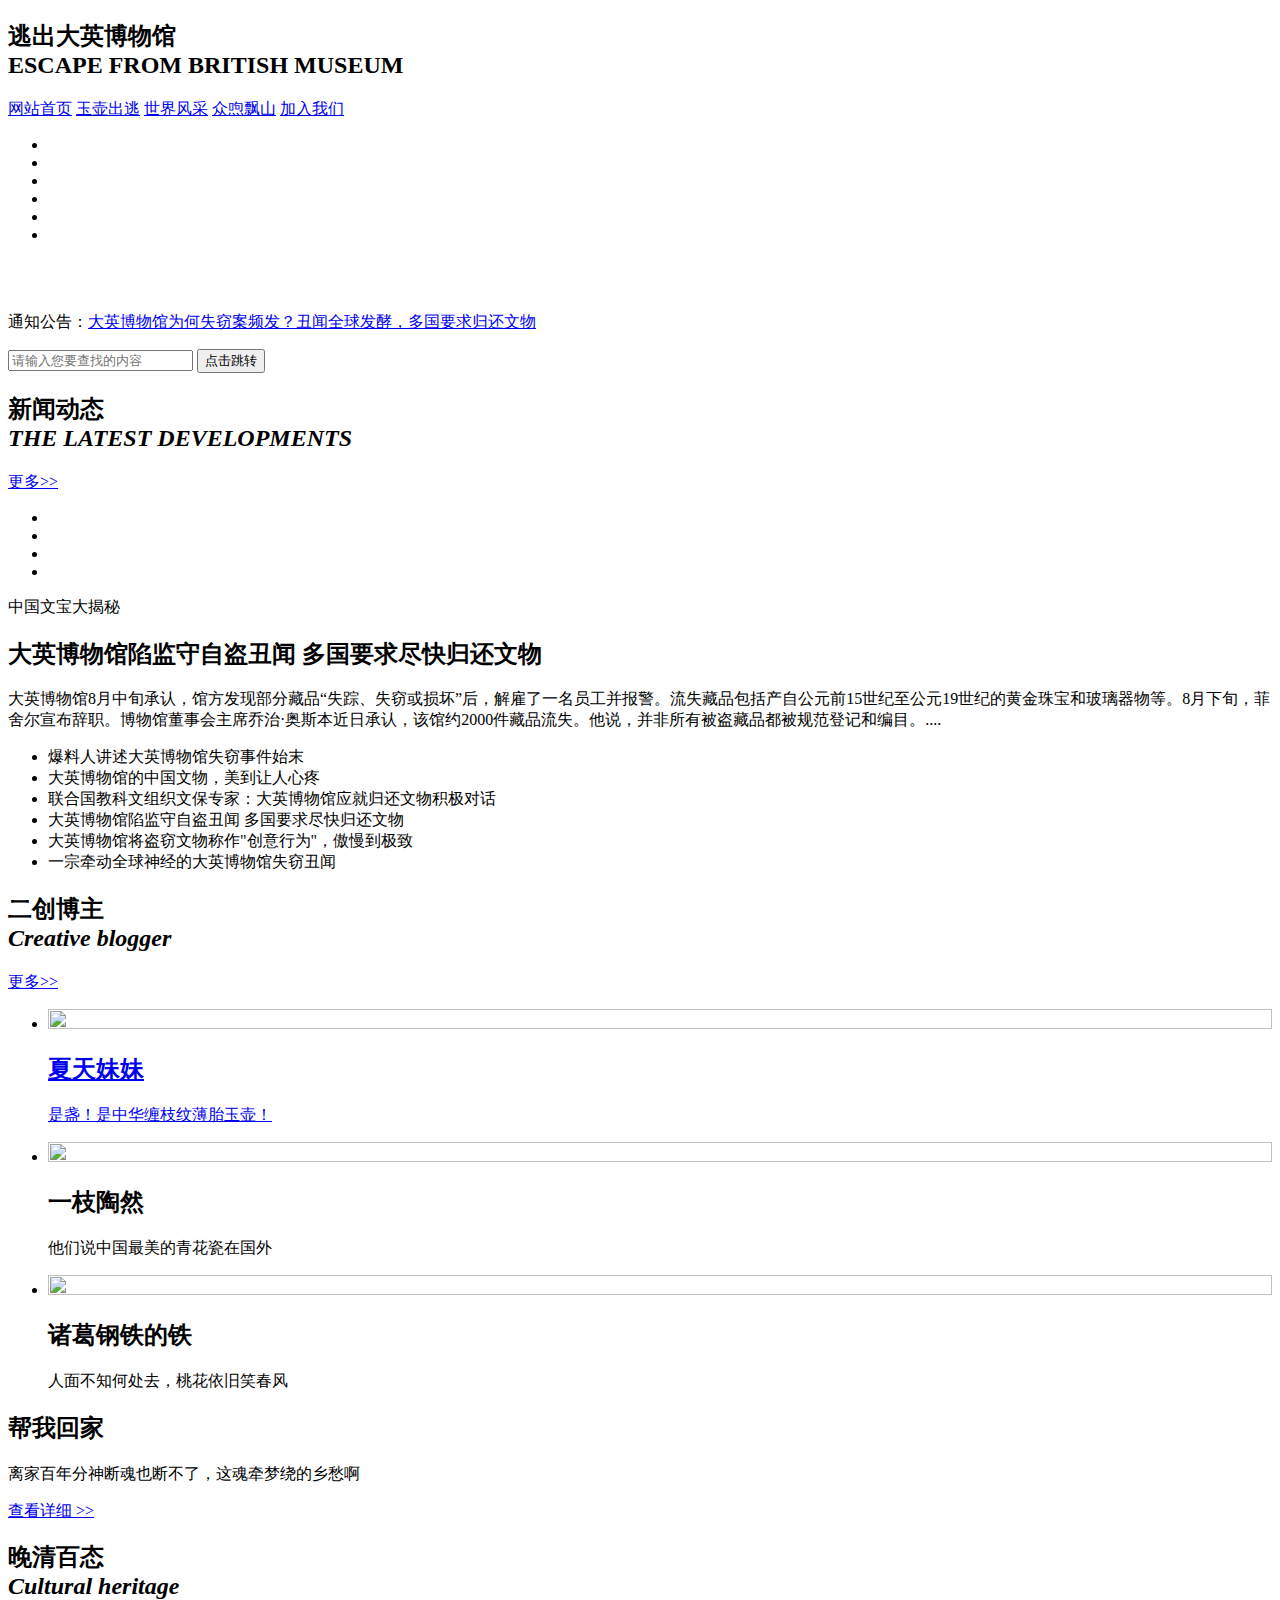
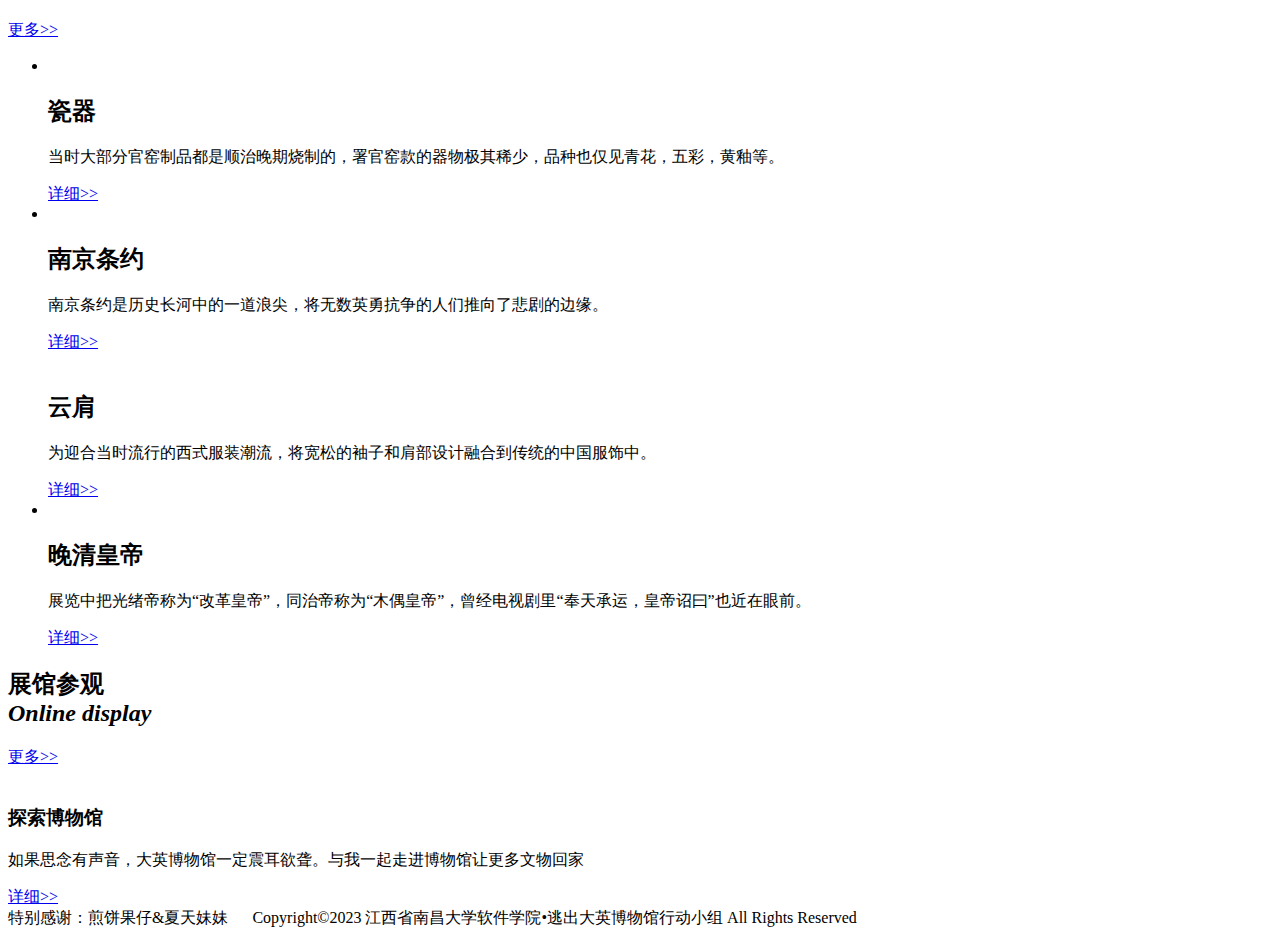
==== index.html @ 92d36a95 "Create index.html" ====
<!doctype html>
<html lang="en">
	<head>
		<meta charset="UTF-8">
		<meta name="viewport"
			content="width=device-width, user-scalable=no, initial-scale=1.0, maximum-scale=1.0, minimum-scale=1.0">
		<meta http-equiv="X-UA-Compatible" content="ie=edge">
		<title>逃出大英博物馆</title>
		<link rel="stylesheet" href="css/public.css" type="text/css">
		<link rel="stylesheet" href="css/index-style.css" type="text/css">
		<script src="js/jquery.3.2.1.js" type="text/javascript"></script>
		<script src="js/index.js" type="text/javascript"></script>
	</head>
	<body>
		<!--header-->
		<div class="header">
			<div class="center clear">
				<h2>逃出大英博物馆<br><span>ESCAPE FROM BRITISH MUSEUM</span></h2>
				<div class="headerNav" style="background">
					<a href="index.html"class="cur" >网站首页</a>
					<a href="pot-vedio.html">玉壶出逃</a>
					<a href="world.html">世界风采</a>
					<a href="joint.html">众喣飘山</a>
					<a href="joinus-login.html">加入我们</a>
				</div>
			</div>
		</div>
		<!--banner-->
		<div id="banner" >
			<ul id="ul" class="clear" style="left: -100%;">
				<li><img src="images/1.index/banner-1.jpg" alt="" /></li>				
				<li><img src="images/1.index/banner-1.jpg" alt="" /></li>
				<li><img src="images/1.index/banner-2.jpg" alt="" /></li>
				<li><img src="images/1.index/banner-3.jpg" alt="" /></li>
				<li><img src="images/1.index/banner-4.jpg" alt="" /></li>
				<li><img src="images/1.index/banner-1.jpg" alt="" /></li>
			</ul>
			<div class="pageN" id="pageN"></div>
			<div class="leftBtn" id="prev">&#xe67d;</div>
			<div class="rightBtn" id="next">&#xe63d;</div>
		</div>
		<!--通知公告-->
		<div class="notice">
			<div class="center clear">
				<p><span>通知公告：</span><a
						href="https://www.thepaper.cn/newsDetail_forward_24478766"
						target="_blank">大英博物馆为何失窃案频发？丑闻全球发酵，多国要求归还文物</a>
				</p>
				<div class="search clear">
					<form id="form1" name="form1" method="get" action="https://www.baidu.com/s" target="_blank" />
					<input class="input1" type="text" placeholder="请输入您要查找的内容">
					<input class="input2" type="submit" name="button" id="button" value="点击跳转" />
					</form>
				</div>
			</div>
		</div>
		<!--main-->
		<div class="main clear">
			<div class="news center">
				<div class="title clear">
					<h2><span>新闻</span>动态<br><em>THE LATEST DEVELOPMENTS</em></h2>
					<a href="https://cn.bing.com/videos/search?q=%e5%a4%a7%e8%8b%b1%e5%8d%9a%e7%89%a9%e9%a6%86%e5%a4%b1%e7%aa%83&qpvt=%e5%a4%a7%e8%8b%b1%e5%8d%9a%e7%89%a9%e9%a6%86%e5%a4%b1%e7%aa%83&FORM=VDRE">更多>></a>
				</div>
				<div class="news-lunbo clear">
					<div class="box">
						<ul>
							<li class="curr"><img src="images/1.index/news1.jpg" alt=""></li>
							<li><img src="images/1.index/news2.jpg" alt=""></li>
							<li><img src="images/1.index/news3.jpg" alt=""></li>
							<li><img src="images/1.index/news4.jpg" alt=""></li>
						</ul>
						
						<div class="pageN c">
							<span>中国文宝大揭秘</span>
							<p class="clear">
								<a class="cur"></a>
								<a></a>
								<a></a>
								<a></a>
							</p>
						</div>

					</div>
					<!--news详情-->
					<div class="newsDetail">
						<div class="newsDetail-top">
							<h2>大英博物馆陷监守自盗丑闻 多国要求尽快归还文物 </h2>
							<p>大英博物馆8月中旬承认，馆方发现部分藏品“失踪、失窃或损坏”后，解雇了一名员工并报警。流失藏品包括产自公元前15世纪至公元19世纪的黄金珠宝和玻璃器物等。8月下旬，菲舍尔宣布辞职。博物馆董事会主席乔治·奥斯本近日承认，该馆约2000件藏品流失。他说，并非所有被盗藏品都被规范登记和编目。....
							</p>
						</div>
						<ul>
							<li><a>爆料人讲述大英博物馆失窃事件始末</a></li>
							<li><a>大英博物馆的中国文物，美到让人心疼</a></li>
							<li><a>联合国教科文组织文保专家：大英博物馆应就归还文物积极对话</a></li>
							<li><a>大英博物馆陷监守自盗丑闻 多国要求尽快归还文物</a></li>
							<li><a>大英博物馆将盗窃文物称作"创意行为"，傲慢到极致</a></li>
							<li><a>一宗牵动全球神经的大英博物馆失窃丑闻 </a></li>
						</ul>
					</div>
				</div>
			</div>
			<!--二创博主-->
			<div class="blogger clear">
				<div class="title clear">
					<h2><span>二创</span>博主 <br><em>Creative blogger</em></h2>
					<a href="pot-vedio.html">更多>></a>
				</div>
				<ul class="clear">
					<li>
						<a href="pot-vedio.html">
							<div class="p-img">
								<img src="images\1.index\celebrity1.jpg" alt="" width="100%" height="100%">
							</div>
							<h2>夏天妹妹</h2>
							<p>是盏！是中华缠枝纹薄胎玉壶！</p>
						</a>
					</li>
					<li>
						<div class="p-img">
							<img src="images\1.index\celebrity2.jpg" alt="" width="100%" height="100%">
						</div>
						<h2>一枝陶然</h2>
						<p>他们说中国最美的青花瓷在国外</p>
					</li>
					<li>
						<div class="p-img">
							<img src="images\1.index\celebrity3.jpg" alt="" width="100%" height="100%">
						</div>
						<h2>诸葛钢铁的铁</h2>
						<p>人面不知何处去，桃花依旧笑春风</p>
					</li>
					

				</ul>
			</div>
			<!--帮我回家-->
			<div class="gohome clear">
				<div class="box">
					<h2>帮我<span>回家</span></h2>
					<p>离家百年分神断魂也断不了，这魂牵梦绕的乡愁啊</p>
					<a href="joint.html">查看详细 >></a>
				</div>
				<div class="lineL"></div>
				<div class="lineR"></div>
			</div>
			<!--晚清百态-->
			<div class="qing-dynasty clear">
				<div class="title clear">
					<h2><span>晚清</span>百态<br><em>Cultural heritage</em></h2>
					<a href="world.html">更多>></a>
				</div>
				<ul>
					<li>
						<div class="img1 img">
							<img src="images/1.index/explorer-1.jpg" alt="" >
							<div class="shade">
								<h2>瓷器</h2>
								<p>当时大部分官窑制品都是顺治晚期烧制的，署官窑款的器物极其稀少，品种也仅见青花，五彩，黄釉等。</p>
								<a href="https://www.britishmuseum.org/exhibitions/chinas-hidden-century"
									target="_blank">详细>></a>
							</div>
						</div>
					</li>
					<li>
						<div class="img2 img">
							<img src="images/1.index/explorer-2.jpg" alt="">
							<div class="shade">
								<h2>南京条约</h2>
								<p>南京条约是历史长河中的一道浪尖，将无数英勇抗争的人们推向了悲剧的边缘。</p>
								<a href="https://www.britishmuseum.org/exhibitions/chinas-hidden-century"
									target="_blank">详细>></a>
							</div>
						</div>
						
						<div class="img2 img">
							<img src="images/1.index/explorer-3.jpg" alt="">
							<div class="shade">
								<h2>云肩</h2>
								<p>为迎合当时流行的西式服装潮流，将宽松的袖子和肩部设计融合到传统的中国服饰中。</p>
								<a href="https://www.britishmuseum.org/exhibitions/chinas-hidden-century"
									target="_blank">详细>></a>
							</div>
						</div>
					</li>
					<li>
						<div class="img1 img">
							<img src="images/1.index/explorer-4.jpg" alt="">
							<div class="shade">
								<h2>晚清皇帝</h2>
								<p>展览中把光绪帝称为“改革皇帝”，同治帝称为“木偶皇帝”，曾经电视剧里“奉天承运，皇帝诏曰”也近在眼前。</p>
								<a href="https://www.britishmuseum.org/exhibitions/chinas-hidden-century"
									target="_blank">详细>></a>
							</div>
						</div>
					</li>
				</ul>
			</div>
			<!--展馆参观-->
			<div class="show center">
				<div class="title clear">
					<h2><span>展馆</span>参观<br><em>Online display</em></h2>
					<a href="https://www.britishmuseum.org/">更多>></a>
				</div>
			</div>
			<div class="showCulture">
				<div class="shade">
					<div class="center clear">
						<div class="video">
							<img src="images/1.index/museum.jpg" alt="">
						</div>
						<div class="introduce">
							<h3>探索博物馆</h3>
							<p>如果思念有声音，大英博物馆一定震耳欲聋。与我一起走进博物馆让更多文物回家</p>
							<a href="https://www.britishmuseum.org/">详细>></a>
						</div>
					</div>
				</div>
			</div>
			
		</div>
		<!--footer-->
		<div class="footer">
			
			<div class="copyright">特别感谢：煎饼果仔&夏天妹妹&nbsp;&nbsp;&nbsp;&nbsp;&nbsp;&nbsp;Copyright©2023
				江西省南昌大学软件学院•逃出大英博物馆行动小组
				All Rights Reserved
			</div>
		</div>
	</body>
</html>
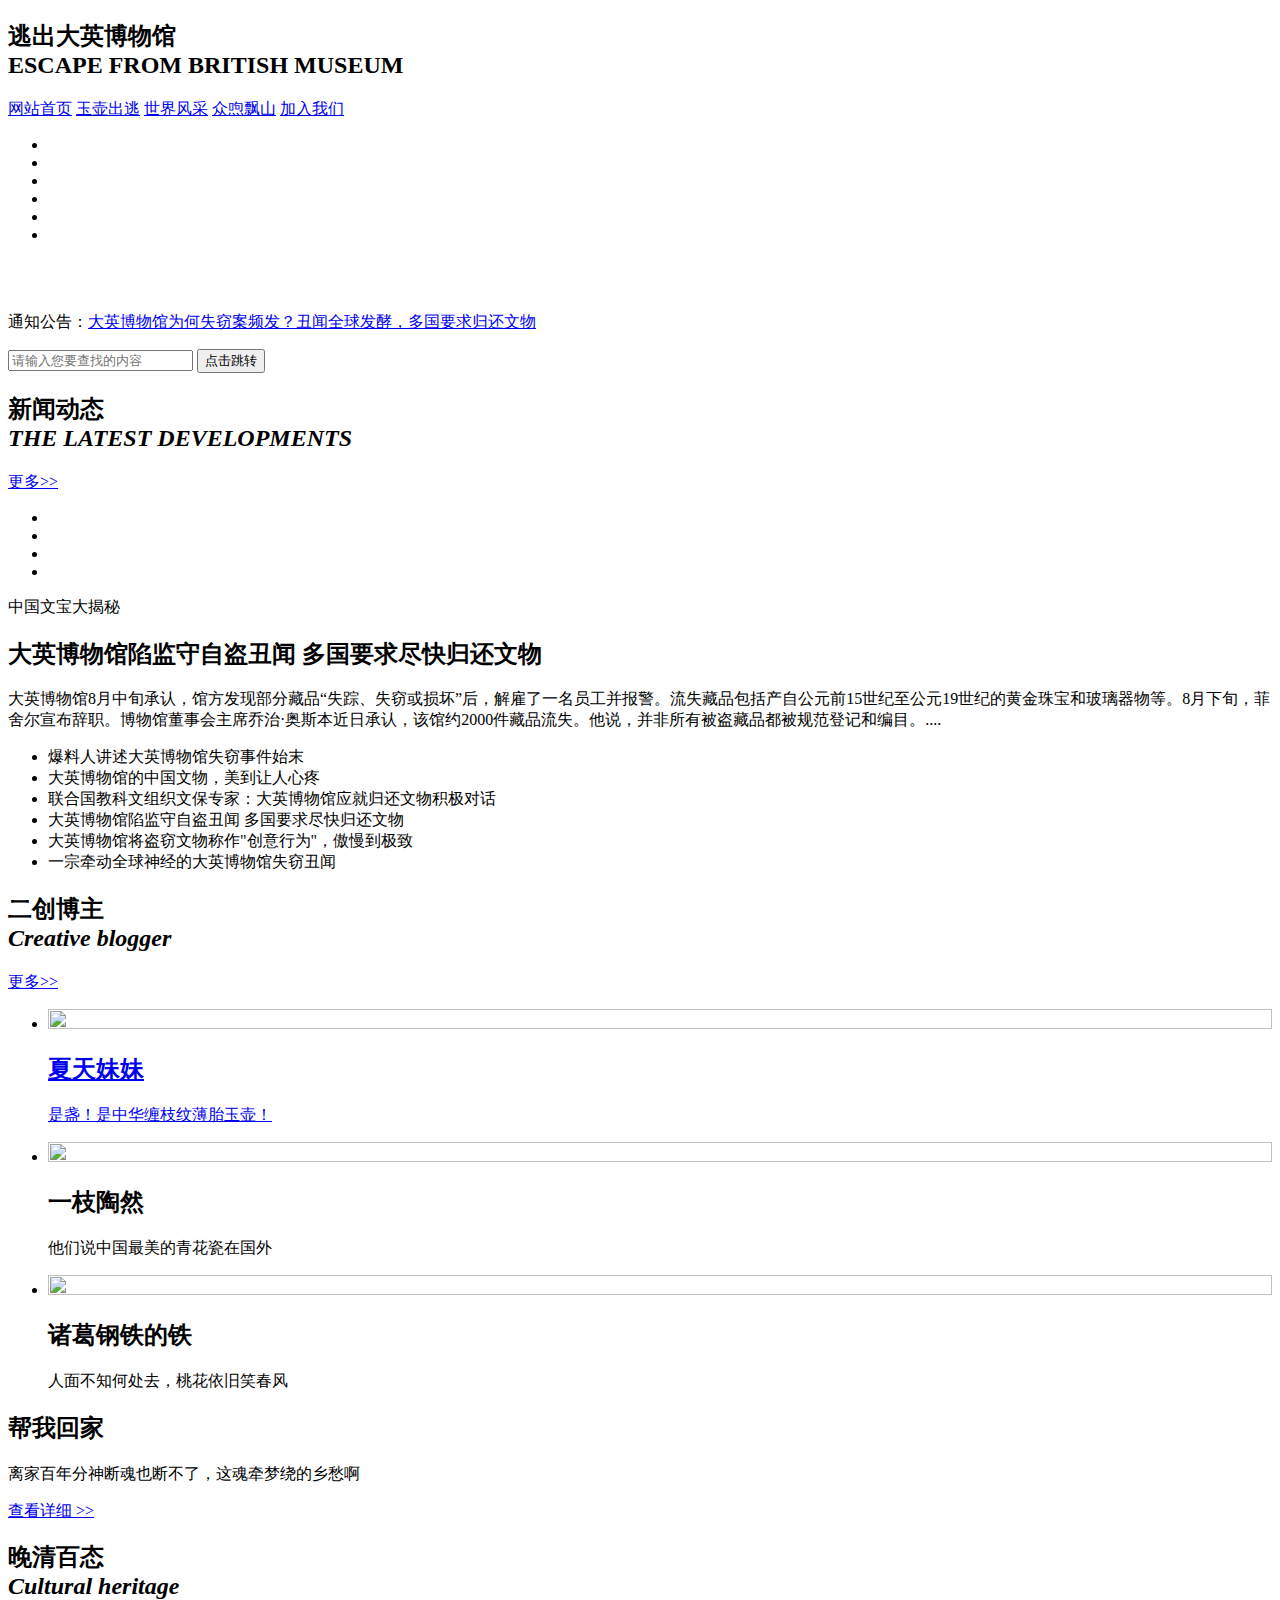
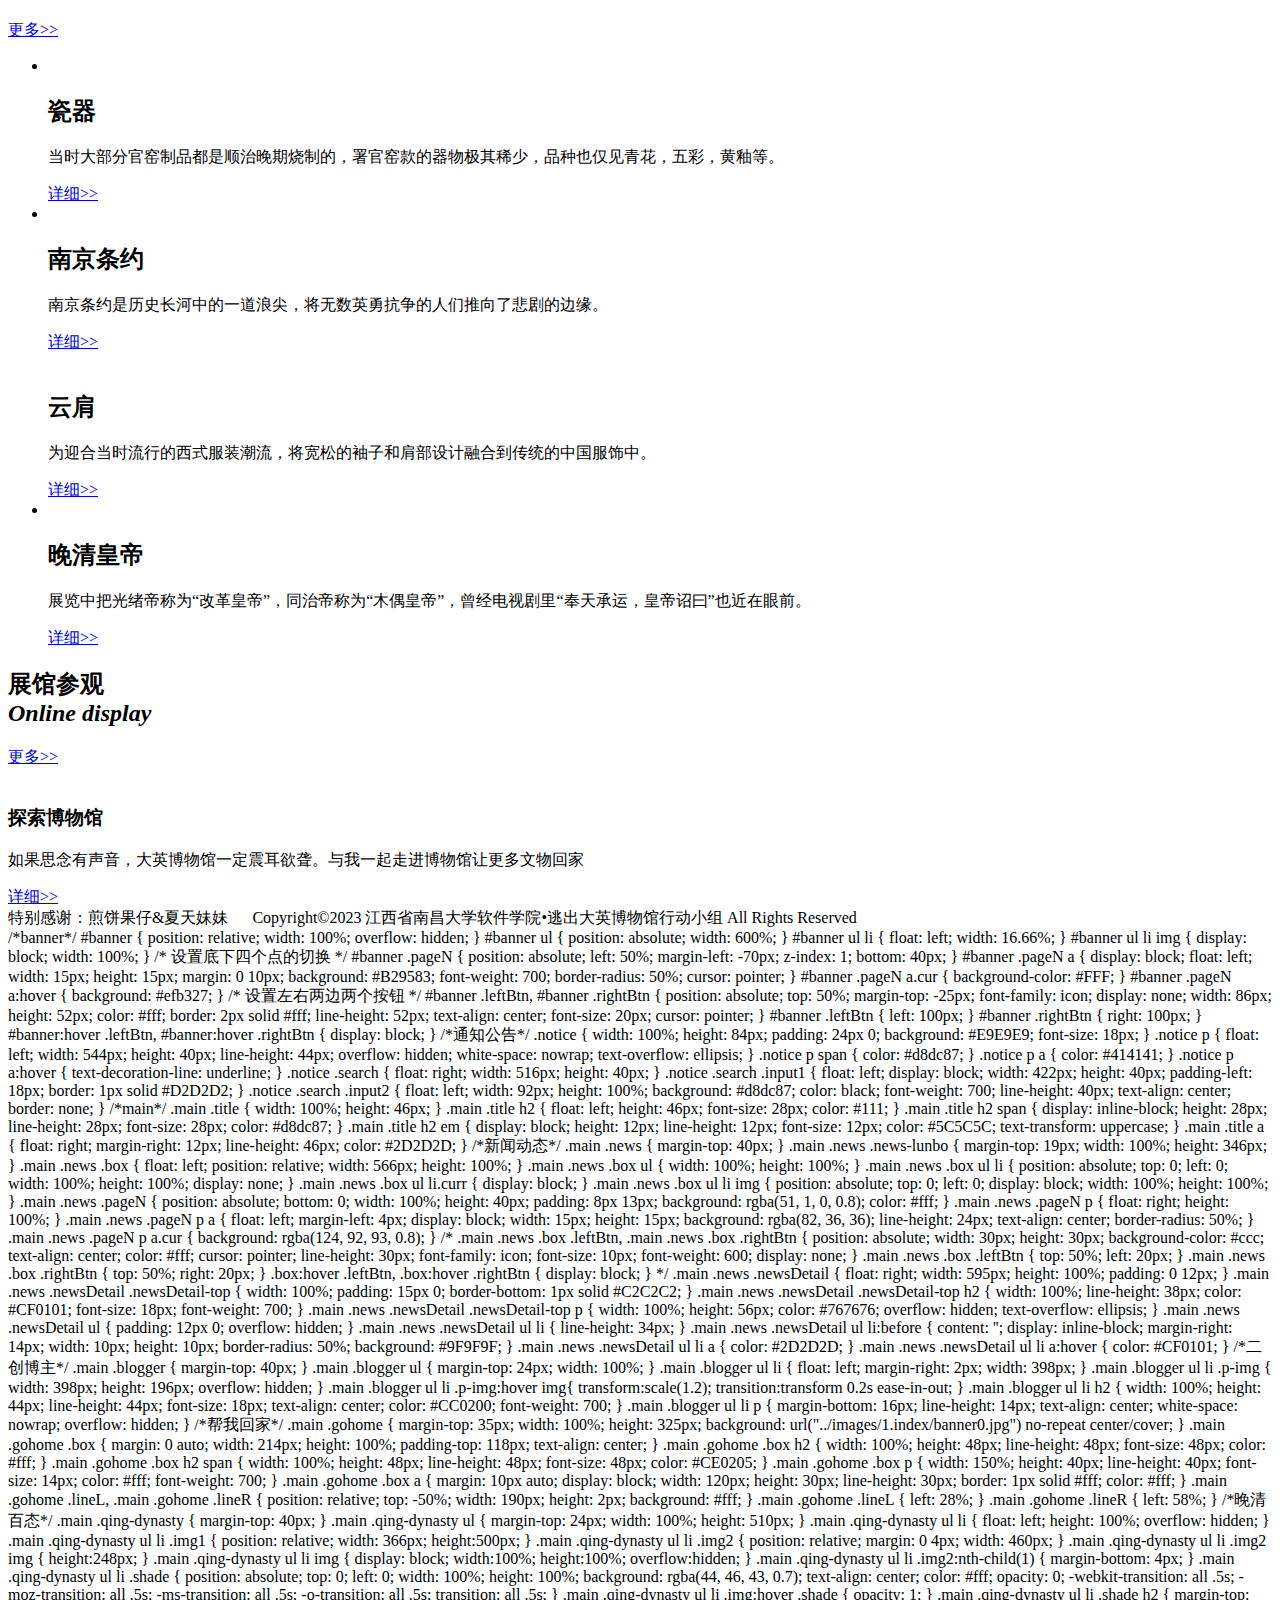
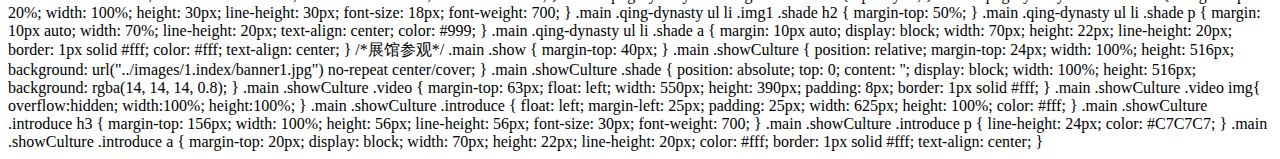
==== commit 415c8f1f: "Update index.html" ====
--- a/index.html
+++ b/index.html
@@ -228,3 +228,642 @@
 		</div>
 	</body>
 </html>
+<css>
+	/*banner*/
+
+
+#banner {
+	position: relative;
+	width: 100%;
+	overflow: hidden;
+}
+
+#banner ul {
+	position: absolute;
+	width: 600%;
+}
+
+#banner ul li {
+	float: left;
+	width: 16.66%;
+}
+
+#banner ul li img {
+	display: block;
+	width: 100%;
+}
+
+/* 设置底下四个点的切换 */
+#banner .pageN {
+	position: absolute;
+	left: 50%;
+	margin-left: -70px;
+	z-index: 1;
+	bottom: 40px;
+}
+
+#banner .pageN a {
+	display: block;
+	float: left;
+	width: 15px;
+	height: 15px;
+	margin: 0 10px;
+	background: #B29583;
+	font-weight: 700;
+	border-radius: 50%;
+	cursor: pointer;
+}
+
+#banner .pageN a.cur {
+	background-color: #FFF;
+}
+
+#banner .pageN a:hover {
+	background: #efb327;
+}
+
+/* 设置左右两边两个按钮 */
+#banner .leftBtn,
+#banner .rightBtn {
+	position: absolute;
+	top: 50%;
+	margin-top: -25px;
+	font-family: icon;
+	display: none;
+	width: 86px;
+	height: 52px;
+	color: #fff;
+	border: 2px solid #fff;
+	line-height: 52px;
+	text-align: center;
+	font-size: 20px;
+	cursor: pointer;
+}
+
+#banner .leftBtn {
+	left: 100px;
+}
+
+#banner .rightBtn {
+	right: 100px;
+}
+
+#banner:hover .leftBtn,
+#banner:hover .rightBtn {
+	display: block;
+}
+
+/*通知公告*/
+.notice {
+	width: 100%;
+	height: 84px;
+	padding: 24px 0;
+	background: #E9E9E9;
+	font-size: 18px;
+}
+
+.notice p {
+	float: left;
+	width: 544px;
+	height: 40px;
+	line-height: 44px;
+	overflow: hidden;
+	white-space: nowrap;
+	text-overflow: ellipsis;
+}
+
+.notice p span {
+	color: #d8dc87;
+}
+
+.notice p a {
+	color: #414141;
+}
+
+.notice p a:hover {
+	text-decoration-line: underline;
+}
+
+.notice .search {
+	float: right;
+	width: 516px;
+	height: 40px;
+}
+
+.notice .search .input1 {
+	float: left;
+	display: block;
+	width: 422px;
+	height: 40px;
+	padding-left: 18px;
+	border: 1px solid #D2D2D2;
+}
+
+.notice .search .input2 {
+	float: left;
+	width: 92px;
+	height: 100%;
+	background: #d8dc87;
+	color: black;
+	font-weight: 700;
+	line-height: 40px;
+	text-align: center;
+	border: none;
+}
+
+/*main*/
+.main .title {
+	width: 100%;
+	height: 46px;
+}
+
+.main .title h2 {
+	float: left;
+	height: 46px;
+	font-size: 28px;
+	color: #111;
+}
+
+.main .title h2 span {
+	display: inline-block;
+	height: 28px;
+	line-height: 28px;
+	font-size: 28px;
+	color: #d8dc87;
+}
+
+.main .title h2 em {
+	display: block;
+	height: 12px;
+	line-height: 12px;
+	font-size: 12px;
+	color: #5C5C5C;
+	text-transform: uppercase;
+}
+
+.main .title a {
+	float: right;
+	margin-right: 12px;
+	line-height: 46px;
+	color: #2D2D2D;
+}
+
+/*新闻动态*/
+.main .news {
+	margin-top: 40px;
+}
+
+.main .news .news-lunbo {
+	margin-top: 19px;
+	width: 100%;
+	height: 346px;
+}
+
+.main .news .box {
+	float: left;
+	position: relative;
+	width: 566px;
+	height: 100%;
+}
+
+.main .news .box ul {
+	width: 100%;
+	height: 100%;
+}
+
+.main .news .box ul li {
+	position: absolute;
+	top: 0;
+	left: 0;
+	width: 100%;
+	height: 100%;
+	display: none;
+}
+
+.main .news .box ul li.curr {
+	display: block;
+}
+
+.main .news .box ul li img {
+	position: absolute;
+	top: 0;
+	left: 0;
+	display: block;
+	width: 100%;
+	height: 100%;
+}
+
+.main .news .pageN {
+	position: absolute;
+	bottom: 0;
+	width: 100%;
+	height: 40px;
+	padding: 8px 13px;
+	background: rgba(51, 1, 0, 0.8);
+	color: #fff;
+}
+
+.main .news .pageN p {
+	float: right;
+	height: 100%;
+}
+
+.main .news .pageN p a {
+	float: left;
+	margin-left: 4px;
+	display: block;
+	width: 15px;
+	height: 15px;
+	background: rgba(82, 36, 36);
+	line-height: 24px;
+	text-align: center;
+	border-radius: 50%;
+}
+
+.main .news .pageN p a.cur {
+	background: rgba(124, 92, 93, 0.8);
+}
+
+/* .main .news .box .leftBtn,
+.main .news .box .rightBtn {
+	position: absolute;
+	width: 30px;
+	height: 30px;
+	background-color: #ccc;
+	text-align: center;
+	color: #fff;
+	cursor: pointer;
+	line-height: 30px;
+	font-family: icon;
+	font-size: 10px;
+	font-weight: 600;
+	display: none;
+}
+
+.main .news .box .leftBtn {
+	top: 50%;
+	left: 20px;
+}
+
+.main .news .box .rightBtn {
+	top: 50%;
+	right: 20px;
+}
+
+.box:hover .leftBtn,
+.box:hover .rightBtn {
+	display: block;
+} */
+
+.main .news .newsDetail {
+	float: right;
+	width: 595px;
+	height: 100%;
+	padding: 0 12px;
+}
+
+.main .news .newsDetail .newsDetail-top {
+	width: 100%;
+	padding: 15px 0;
+	border-bottom: 1px solid #C2C2C2;
+}
+
+.main .news .newsDetail .newsDetail-top h2 {
+	width: 100%;
+	line-height: 38px;
+	color: #CF0101;
+	font-size: 18px;
+	font-weight: 700;
+}
+
+.main .news .newsDetail .newsDetail-top p {
+	width: 100%;
+	height: 56px;
+	color: #767676;
+	overflow: hidden;
+	text-overflow: ellipsis;
+}
+
+.main .news .newsDetail ul {
+	padding: 12px 0;
+	overflow: hidden;
+}
+
+.main .news .newsDetail ul li {
+	line-height: 34px;
+}
+
+.main .news .newsDetail ul li:before {
+	content: '';
+	display: inline-block;
+	margin-right: 14px;
+	width: 10px;
+	height: 10px;
+	border-radius: 50%;
+	background: #9F9F9F;
+}
+
+.main .news .newsDetail ul li a {
+	color: #2D2D2D;
+}
+
+.main .news .newsDetail ul li a:hover {
+	color: #CF0101;
+}
+
+/*二创博主*/
+.main .blogger {
+	margin-top: 40px;
+}
+
+.main .blogger ul {
+	margin-top: 24px;
+	width: 100%;
+}
+
+.main .blogger ul li {
+	float: left;
+	margin-right: 2px;
+	width: 398px;
+}
+
+.main .blogger ul li .p-img {
+	width: 398px;
+	height: 196px;
+	overflow: hidden;
+}
+
+
+
+.main .blogger ul li .p-img:hover img{
+	transform:scale(1.2);
+	transition:transform 0.2s ease-in-out;
+}
+
+.main .blogger ul li h2 {
+	width: 100%;
+	height: 44px;
+	line-height: 44px;
+	font-size: 18px;
+	text-align: center;
+	color: #CC0200;
+	font-weight: 700;
+}
+
+.main .blogger ul li p {
+	margin-bottom: 16px;
+	line-height: 14px;
+	text-align: center;
+	white-space: nowrap;
+	overflow: hidden;
+}
+
+/*帮我回家*/
+.main .gohome {
+	margin-top: 35px;
+	width: 100%;
+	height: 325px;
+	background: url("../images/1.index/banner0.jpg") no-repeat center/cover;
+}
+
+.main .gohome .box {
+	margin: 0 auto;
+	width: 214px;
+	height: 100%;
+	padding-top: 118px;
+	text-align: center;
+}
+
+.main .gohome .box h2 {
+	width: 100%;
+	height: 48px;
+	line-height: 48px;
+	font-size: 48px;
+	color: #fff;
+}
+
+.main .gohome .box h2 span {
+	width: 100%;
+	height: 48px;
+	line-height: 48px;
+	font-size: 48px;
+	color: #CE0205;
+}
+
+.main .gohome .box p {
+	width: 150%;
+	height: 40px;
+	line-height: 40px;
+	font-size: 14px;
+	color: #fff;
+	font-weight: 700;
+}
+
+.main .gohome .box a {
+	margin: 10px auto;
+	display: block;
+	width: 120px;
+	height: 30px;
+	line-height: 30px;
+	border: 1px solid #fff;
+	color: #fff;
+}
+
+.main .gohome .lineL,
+.main .gohome .lineR {
+	position: relative;
+	top: -50%;
+	width: 190px;
+	height: 2px;
+	background: #fff;
+}
+
+.main .gohome .lineL {
+	left: 28%;
+}
+
+.main .gohome .lineR {
+	left: 58%;
+}
+
+
+
+
+
+/*晚清百态*/
+.main .qing-dynasty {
+	margin-top: 40px;
+}
+
+.main .qing-dynasty ul {
+	margin-top: 24px;
+	width: 100%;
+	height: 510px;
+}
+
+.main .qing-dynasty ul li {
+	float: left;
+	height: 100%;
+	overflow: hidden;
+}
+
+.main .qing-dynasty ul li .img1 {
+	position: relative;
+	width: 366px;
+	height:500px;
+	
+}
+
+.main .qing-dynasty ul li .img2 {
+	position: relative;
+	margin: 0 4px;
+	width: 460px;
+}
+
+.main .qing-dynasty ul li .img2 img {
+	height:248px;
+	
+}
+
+.main .qing-dynasty ul li img {
+	display: block;
+	width:100%;
+	height:100%;
+	overflow:hidden;
+
+}
+
+.main .qing-dynasty ul li .img2:nth-child(1) {
+	margin-bottom: 4px;
+}
+
+.main .qing-dynasty ul li .shade {
+	position: absolute;
+	top: 0;
+	left: 0;
+	width: 100%;
+	height: 100%;
+	background: rgba(44, 46, 43, 0.7);
+	text-align: center;
+	color: #fff;
+	opacity: 0;
+	-webkit-transition: all .5s;
+	-moz-transition: all .5s;
+	-ms-transition: all .5s;
+	-o-transition: all .5s;
+	transition: all .5s;
+}
+
+.main .qing-dynasty ul li .img:hover .shade {
+	opacity: 1;
+}
+
+.main .qing-dynasty ul li .shade h2 {
+	margin-top: 20%;
+	width: 100%;
+	height: 30px;
+	line-height: 30px;
+	font-size: 18px;
+	font-weight: 700;
+}
+
+.main .qing-dynasty ul li .img1 .shade h2 {
+	margin-top: 50%;
+}
+
+
+
+.main .qing-dynasty ul li .shade p {
+	margin: 10px auto;
+	width: 70%;
+	line-height: 20px;
+	text-align: center;
+	color: #999;
+}
+
+.main .qing-dynasty ul li .shade a {
+	margin: 10px auto;
+	display: block;
+	width: 70px;
+	height: 22px;
+	line-height: 20px;
+	border: 1px solid #fff;
+	color: #fff;
+	text-align: center;
+}
+
+/*展馆参观*/
+.main .show {
+	margin-top: 40px;
+}
+
+.main .showCulture {
+	position: relative;
+	margin-top: 24px;
+	width: 100%;
+	height: 516px;
+	background: url("../images/1.index/banner1.jpg") no-repeat center/cover;
+}
+
+.main .showCulture .shade {
+	position: absolute;
+	top: 0;
+	content: '';
+	display: block;
+	width: 100%;
+	height: 516px;
+	background: rgba(14, 14, 14, 0.8);
+}
+
+.main .showCulture .video {
+	margin-top: 63px;
+	float: left;
+	width: 550px;
+	height: 390px;
+	padding: 8px;
+	border: 1px solid #fff;
+}
+
+.main .showCulture .video img{
+	overflow:hidden;
+	width:100%;
+	height:100%;
+}
+
+
+.main .showCulture .introduce {
+	float: left;
+	margin-left: 25px;
+	padding: 25px;
+	width: 625px;
+	height: 100%;
+	color: #fff;
+}
+
+.main .showCulture .introduce h3 {
+	margin-top: 156px;
+	width: 100%;
+	height: 56px;
+	line-height: 56px;
+	font-size: 30px;
+	font-weight: 700;
+}
+
+.main .showCulture .introduce p {
+	line-height: 24px;
+	color: #C7C7C7;
+}
+
+.main .showCulture .introduce a {
+	margin-top: 20px;
+	display: block;
+	width: 70px;
+	height: 22px;
+	line-height: 20px;
+	color: #fff;
+	border: 1px solid #fff;
+	text-align: center;
+}
+
+
+</css>
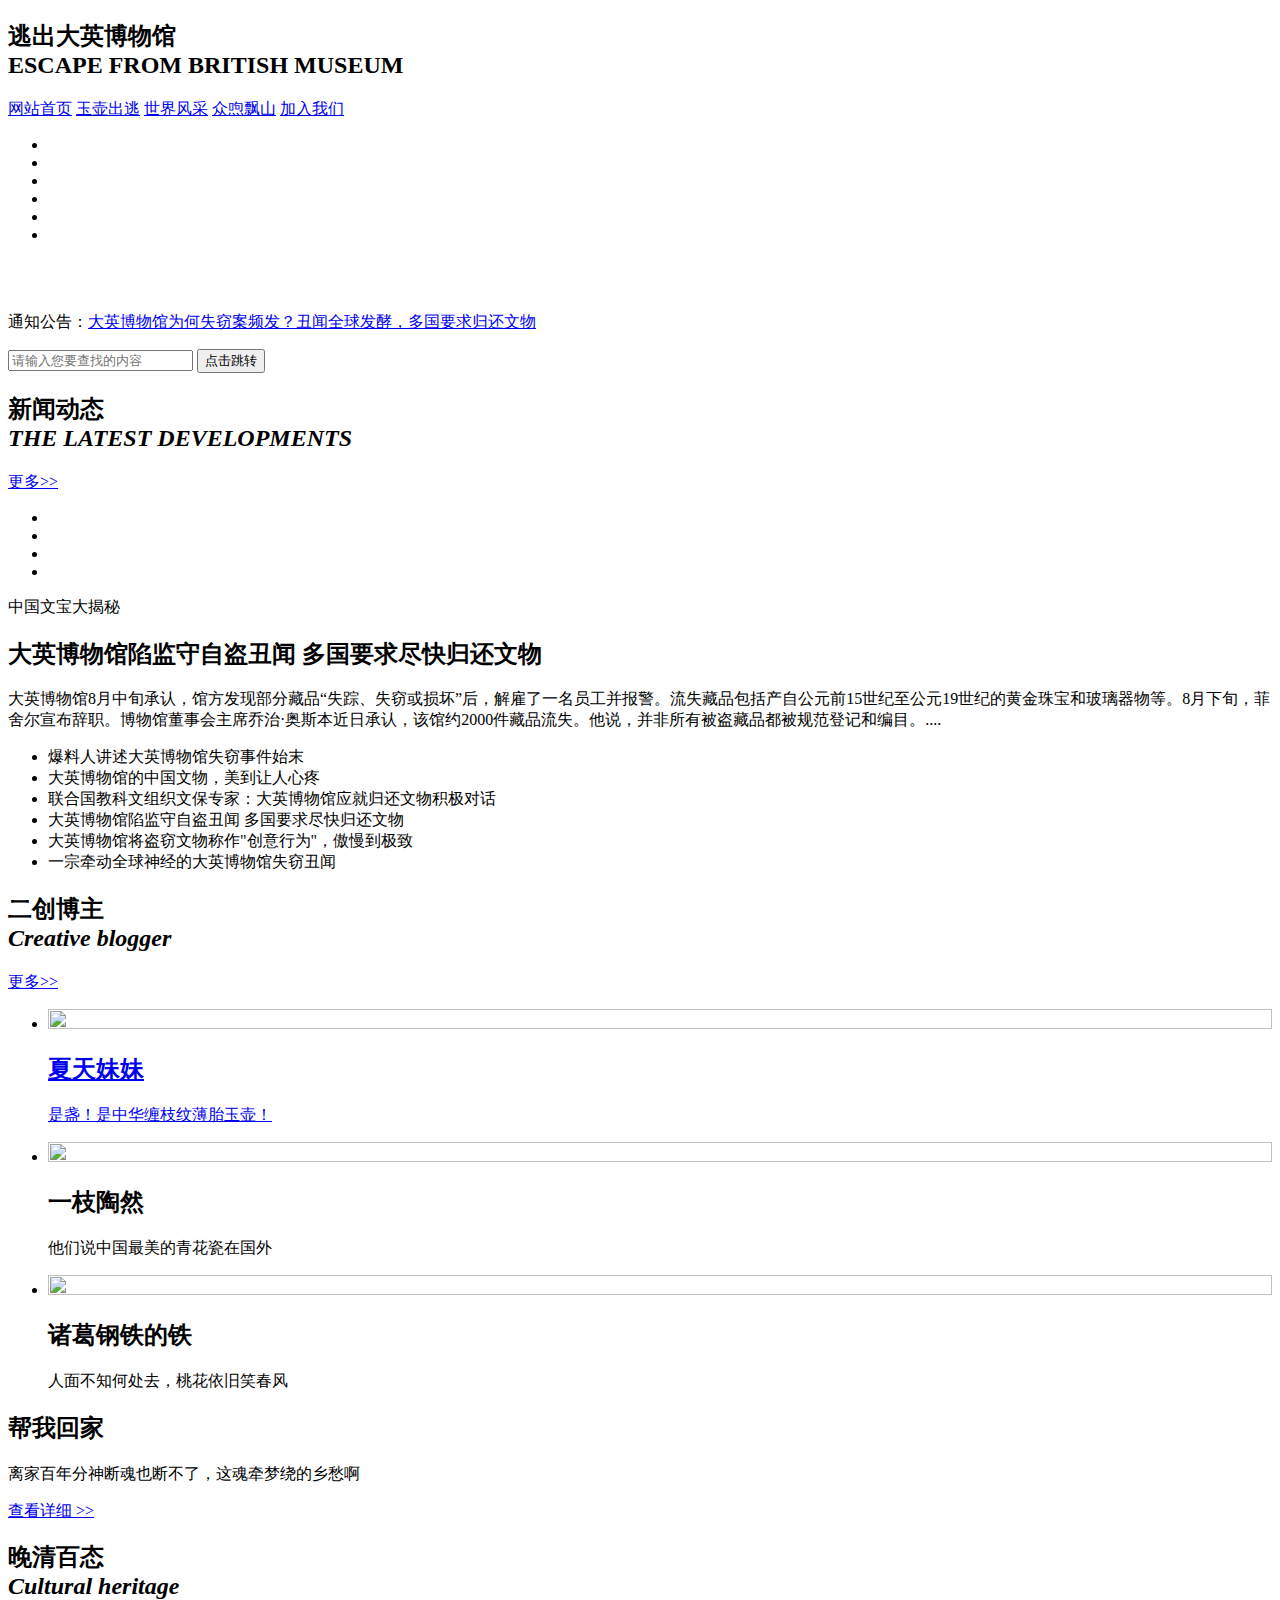
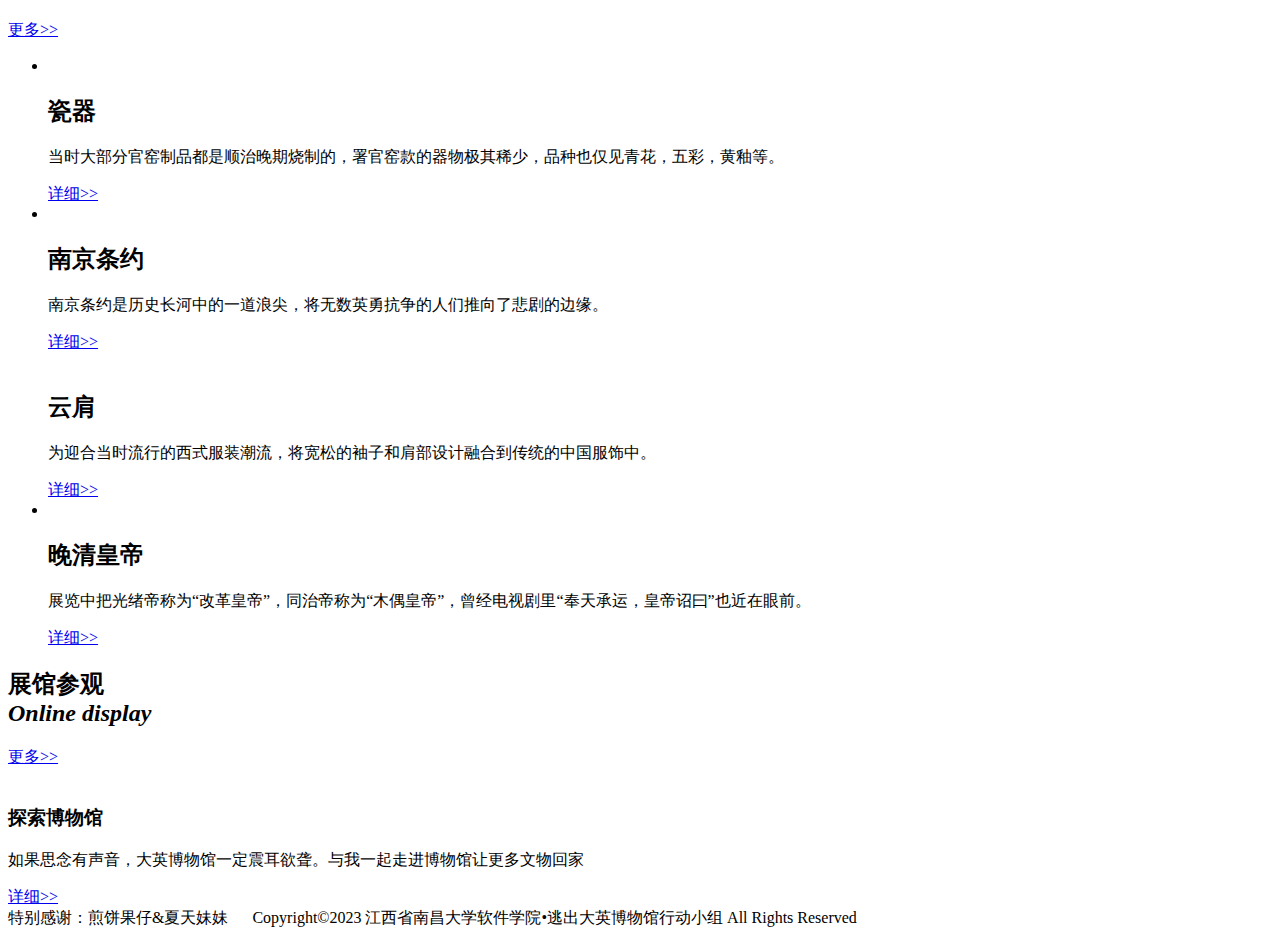
==== commit c967442e: "Update index.html" ====
--- a/index.html
+++ b/index.html
@@ -228,642 +228,3 @@
 		</div>
 	</body>
 </html>
-<css>
-	/*banner*/
-
-
-#banner {
-	position: relative;
-	width: 100%;
-	overflow: hidden;
-}
-
-#banner ul {
-	position: absolute;
-	width: 600%;
-}
-
-#banner ul li {
-	float: left;
-	width: 16.66%;
-}
-
-#banner ul li img {
-	display: block;
-	width: 100%;
-}
-
-/* 设置底下四个点的切换 */
-#banner .pageN {
-	position: absolute;
-	left: 50%;
-	margin-left: -70px;
-	z-index: 1;
-	bottom: 40px;
-}
-
-#banner .pageN a {
-	display: block;
-	float: left;
-	width: 15px;
-	height: 15px;
-	margin: 0 10px;
-	background: #B29583;
-	font-weight: 700;
-	border-radius: 50%;
-	cursor: pointer;
-}
-
-#banner .pageN a.cur {
-	background-color: #FFF;
-}
-
-#banner .pageN a:hover {
-	background: #efb327;
-}
-
-/* 设置左右两边两个按钮 */
-#banner .leftBtn,
-#banner .rightBtn {
-	position: absolute;
-	top: 50%;
-	margin-top: -25px;
-	font-family: icon;
-	display: none;
-	width: 86px;
-	height: 52px;
-	color: #fff;
-	border: 2px solid #fff;
-	line-height: 52px;
-	text-align: center;
-	font-size: 20px;
-	cursor: pointer;
-}
-
-#banner .leftBtn {
-	left: 100px;
-}
-
-#banner .rightBtn {
-	right: 100px;
-}
-
-#banner:hover .leftBtn,
-#banner:hover .rightBtn {
-	display: block;
-}
-
-/*通知公告*/
-.notice {
-	width: 100%;
-	height: 84px;
-	padding: 24px 0;
-	background: #E9E9E9;
-	font-size: 18px;
-}
-
-.notice p {
-	float: left;
-	width: 544px;
-	height: 40px;
-	line-height: 44px;
-	overflow: hidden;
-	white-space: nowrap;
-	text-overflow: ellipsis;
-}
-
-.notice p span {
-	color: #d8dc87;
-}
-
-.notice p a {
-	color: #414141;
-}
-
-.notice p a:hover {
-	text-decoration-line: underline;
-}
-
-.notice .search {
-	float: right;
-	width: 516px;
-	height: 40px;
-}
-
-.notice .search .input1 {
-	float: left;
-	display: block;
-	width: 422px;
-	height: 40px;
-	padding-left: 18px;
-	border: 1px solid #D2D2D2;
-}
-
-.notice .search .input2 {
-	float: left;
-	width: 92px;
-	height: 100%;
-	background: #d8dc87;
-	color: black;
-	font-weight: 700;
-	line-height: 40px;
-	text-align: center;
-	border: none;
-}
-
-/*main*/
-.main .title {
-	width: 100%;
-	height: 46px;
-}
-
-.main .title h2 {
-	float: left;
-	height: 46px;
-	font-size: 28px;
-	color: #111;
-}
-
-.main .title h2 span {
-	display: inline-block;
-	height: 28px;
-	line-height: 28px;
-	font-size: 28px;
-	color: #d8dc87;
-}
-
-.main .title h2 em {
-	display: block;
-	height: 12px;
-	line-height: 12px;
-	font-size: 12px;
-	color: #5C5C5C;
-	text-transform: uppercase;
-}
-
-.main .title a {
-	float: right;
-	margin-right: 12px;
-	line-height: 46px;
-	color: #2D2D2D;
-}
-
-/*新闻动态*/
-.main .news {
-	margin-top: 40px;
-}
-
-.main .news .news-lunbo {
-	margin-top: 19px;
-	width: 100%;
-	height: 346px;
-}
-
-.main .news .box {
-	float: left;
-	position: relative;
-	width: 566px;
-	height: 100%;
-}
-
-.main .news .box ul {
-	width: 100%;
-	height: 100%;
-}
-
-.main .news .box ul li {
-	position: absolute;
-	top: 0;
-	left: 0;
-	width: 100%;
-	height: 100%;
-	display: none;
-}
-
-.main .news .box ul li.curr {
-	display: block;
-}
-
-.main .news .box ul li img {
-	position: absolute;
-	top: 0;
-	left: 0;
-	display: block;
-	width: 100%;
-	height: 100%;
-}
-
-.main .news .pageN {
-	position: absolute;
-	bottom: 0;
-	width: 100%;
-	height: 40px;
-	padding: 8px 13px;
-	background: rgba(51, 1, 0, 0.8);
-	color: #fff;
-}
-
-.main .news .pageN p {
-	float: right;
-	height: 100%;
-}
-
-.main .news .pageN p a {
-	float: left;
-	margin-left: 4px;
-	display: block;
-	width: 15px;
-	height: 15px;
-	background: rgba(82, 36, 36);
-	line-height: 24px;
-	text-align: center;
-	border-radius: 50%;
-}
-
-.main .news .pageN p a.cur {
-	background: rgba(124, 92, 93, 0.8);
-}
-
-/* .main .news .box .leftBtn,
-.main .news .box .rightBtn {
-	position: absolute;
-	width: 30px;
-	height: 30px;
-	background-color: #ccc;
-	text-align: center;
-	color: #fff;
-	cursor: pointer;
-	line-height: 30px;
-	font-family: icon;
-	font-size: 10px;
-	font-weight: 600;
-	display: none;
-}
-
-.main .news .box .leftBtn {
-	top: 50%;
-	left: 20px;
-}
-
-.main .news .box .rightBtn {
-	top: 50%;
-	right: 20px;
-}
-
-.box:hover .leftBtn,
-.box:hover .rightBtn {
-	display: block;
-} */
-
-.main .news .newsDetail {
-	float: right;
-	width: 595px;
-	height: 100%;
-	padding: 0 12px;
-}
-
-.main .news .newsDetail .newsDetail-top {
-	width: 100%;
-	padding: 15px 0;
-	border-bottom: 1px solid #C2C2C2;
-}
-
-.main .news .newsDetail .newsDetail-top h2 {
-	width: 100%;
-	line-height: 38px;
-	color: #CF0101;
-	font-size: 18px;
-	font-weight: 700;
-}
-
-.main .news .newsDetail .newsDetail-top p {
-	width: 100%;
-	height: 56px;
-	color: #767676;
-	overflow: hidden;
-	text-overflow: ellipsis;
-}
-
-.main .news .newsDetail ul {
-	padding: 12px 0;
-	overflow: hidden;
-}
-
-.main .news .newsDetail ul li {
-	line-height: 34px;
-}
-
-.main .news .newsDetail ul li:before {
-	content: '';
-	display: inline-block;
-	margin-right: 14px;
-	width: 10px;
-	height: 10px;
-	border-radius: 50%;
-	background: #9F9F9F;
-}
-
-.main .news .newsDetail ul li a {
-	color: #2D2D2D;
-}
-
-.main .news .newsDetail ul li a:hover {
-	color: #CF0101;
-}
-
-/*二创博主*/
-.main .blogger {
-	margin-top: 40px;
-}
-
-.main .blogger ul {
-	margin-top: 24px;
-	width: 100%;
-}
-
-.main .blogger ul li {
-	float: left;
-	margin-right: 2px;
-	width: 398px;
-}
-
-.main .blogger ul li .p-img {
-	width: 398px;
-	height: 196px;
-	overflow: hidden;
-}
-
-
-
-.main .blogger ul li .p-img:hover img{
-	transform:scale(1.2);
-	transition:transform 0.2s ease-in-out;
-}
-
-.main .blogger ul li h2 {
-	width: 100%;
-	height: 44px;
-	line-height: 44px;
-	font-size: 18px;
-	text-align: center;
-	color: #CC0200;
-	font-weight: 700;
-}
-
-.main .blogger ul li p {
-	margin-bottom: 16px;
-	line-height: 14px;
-	text-align: center;
-	white-space: nowrap;
-	overflow: hidden;
-}
-
-/*帮我回家*/
-.main .gohome {
-	margin-top: 35px;
-	width: 100%;
-	height: 325px;
-	background: url("../images/1.index/banner0.jpg") no-repeat center/cover;
-}
-
-.main .gohome .box {
-	margin: 0 auto;
-	width: 214px;
-	height: 100%;
-	padding-top: 118px;
-	text-align: center;
-}
-
-.main .gohome .box h2 {
-	width: 100%;
-	height: 48px;
-	line-height: 48px;
-	font-size: 48px;
-	color: #fff;
-}
-
-.main .gohome .box h2 span {
-	width: 100%;
-	height: 48px;
-	line-height: 48px;
-	font-size: 48px;
-	color: #CE0205;
-}
-
-.main .gohome .box p {
-	width: 150%;
-	height: 40px;
-	line-height: 40px;
-	font-size: 14px;
-	color: #fff;
-	font-weight: 700;
-}
-
-.main .gohome .box a {
-	margin: 10px auto;
-	display: block;
-	width: 120px;
-	height: 30px;
-	line-height: 30px;
-	border: 1px solid #fff;
-	color: #fff;
-}
-
-.main .gohome .lineL,
-.main .gohome .lineR {
-	position: relative;
-	top: -50%;
-	width: 190px;
-	height: 2px;
-	background: #fff;
-}
-
-.main .gohome .lineL {
-	left: 28%;
-}
-
-.main .gohome .lineR {
-	left: 58%;
-}
-
-
-
-
-
-/*晚清百态*/
-.main .qing-dynasty {
-	margin-top: 40px;
-}
-
-.main .qing-dynasty ul {
-	margin-top: 24px;
-	width: 100%;
-	height: 510px;
-}
-
-.main .qing-dynasty ul li {
-	float: left;
-	height: 100%;
-	overflow: hidden;
-}
-
-.main .qing-dynasty ul li .img1 {
-	position: relative;
-	width: 366px;
-	height:500px;
-	
-}
-
-.main .qing-dynasty ul li .img2 {
-	position: relative;
-	margin: 0 4px;
-	width: 460px;
-}
-
-.main .qing-dynasty ul li .img2 img {
-	height:248px;
-	
-}
-
-.main .qing-dynasty ul li img {
-	display: block;
-	width:100%;
-	height:100%;
-	overflow:hidden;
-
-}
-
-.main .qing-dynasty ul li .img2:nth-child(1) {
-	margin-bottom: 4px;
-}
-
-.main .qing-dynasty ul li .shade {
-	position: absolute;
-	top: 0;
-	left: 0;
-	width: 100%;
-	height: 100%;
-	background: rgba(44, 46, 43, 0.7);
-	text-align: center;
-	color: #fff;
-	opacity: 0;
-	-webkit-transition: all .5s;
-	-moz-transition: all .5s;
-	-ms-transition: all .5s;
-	-o-transition: all .5s;
-	transition: all .5s;
-}
-
-.main .qing-dynasty ul li .img:hover .shade {
-	opacity: 1;
-}
-
-.main .qing-dynasty ul li .shade h2 {
-	margin-top: 20%;
-	width: 100%;
-	height: 30px;
-	line-height: 30px;
-	font-size: 18px;
-	font-weight: 700;
-}
-
-.main .qing-dynasty ul li .img1 .shade h2 {
-	margin-top: 50%;
-}
-
-
-
-.main .qing-dynasty ul li .shade p {
-	margin: 10px auto;
-	width: 70%;
-	line-height: 20px;
-	text-align: center;
-	color: #999;
-}
-
-.main .qing-dynasty ul li .shade a {
-	margin: 10px auto;
-	display: block;
-	width: 70px;
-	height: 22px;
-	line-height: 20px;
-	border: 1px solid #fff;
-	color: #fff;
-	text-align: center;
-}
-
-/*展馆参观*/
-.main .show {
-	margin-top: 40px;
-}
-
-.main .showCulture {
-	position: relative;
-	margin-top: 24px;
-	width: 100%;
-	height: 516px;
-	background: url("../images/1.index/banner1.jpg") no-repeat center/cover;
-}
-
-.main .showCulture .shade {
-	position: absolute;
-	top: 0;
-	content: '';
-	display: block;
-	width: 100%;
-	height: 516px;
-	background: rgba(14, 14, 14, 0.8);
-}
-
-.main .showCulture .video {
-	margin-top: 63px;
-	float: left;
-	width: 550px;
-	height: 390px;
-	padding: 8px;
-	border: 1px solid #fff;
-}
-
-.main .showCulture .video img{
-	overflow:hidden;
-	width:100%;
-	height:100%;
-}
-
-
-.main .showCulture .introduce {
-	float: left;
-	margin-left: 25px;
-	padding: 25px;
-	width: 625px;
-	height: 100%;
-	color: #fff;
-}
-
-.main .showCulture .introduce h3 {
-	margin-top: 156px;
-	width: 100%;
-	height: 56px;
-	line-height: 56px;
-	font-size: 30px;
-	font-weight: 700;
-}
-
-.main .showCulture .introduce p {
-	line-height: 24px;
-	color: #C7C7C7;
-}
-
-.main .showCulture .introduce a {
-	margin-top: 20px;
-	display: block;
-	width: 70px;
-	height: 22px;
-	line-height: 20px;
-	color: #fff;
-	border: 1px solid #fff;
-	text-align: center;
-}
-
-
-</css>
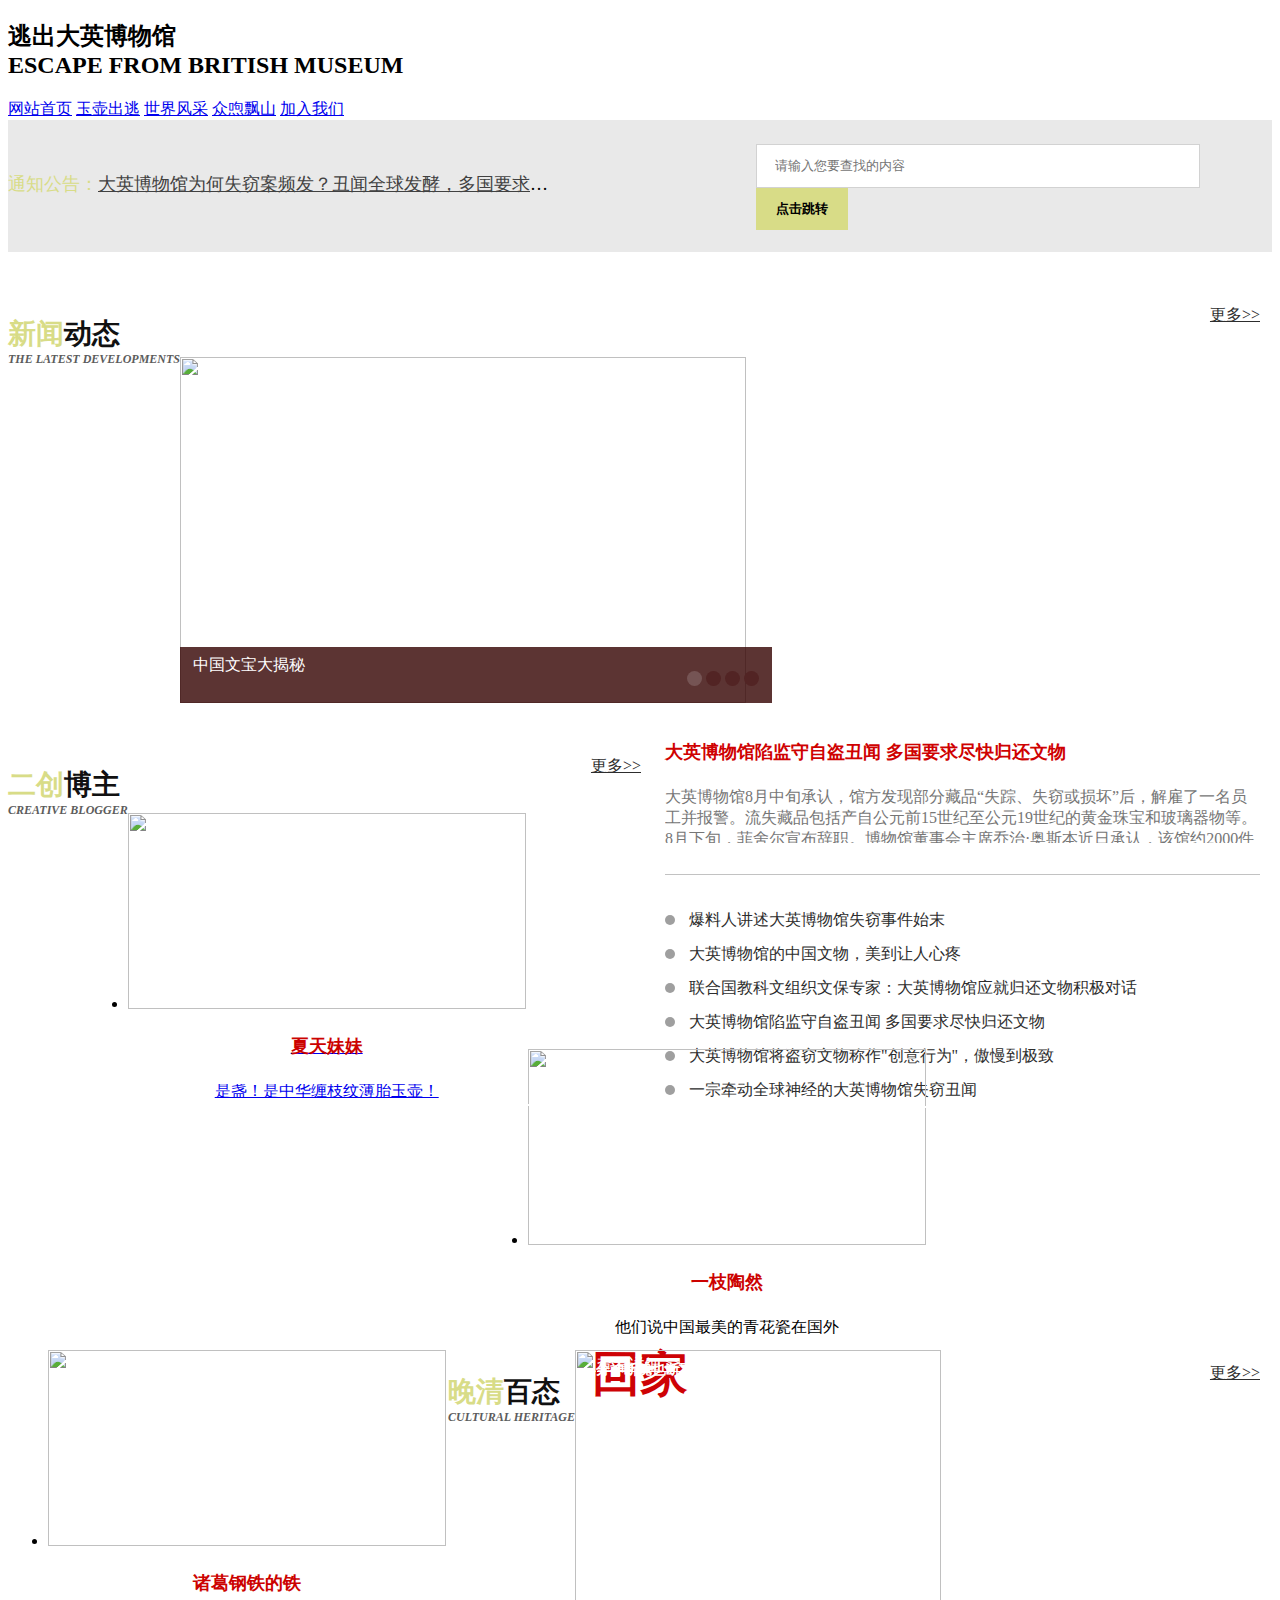
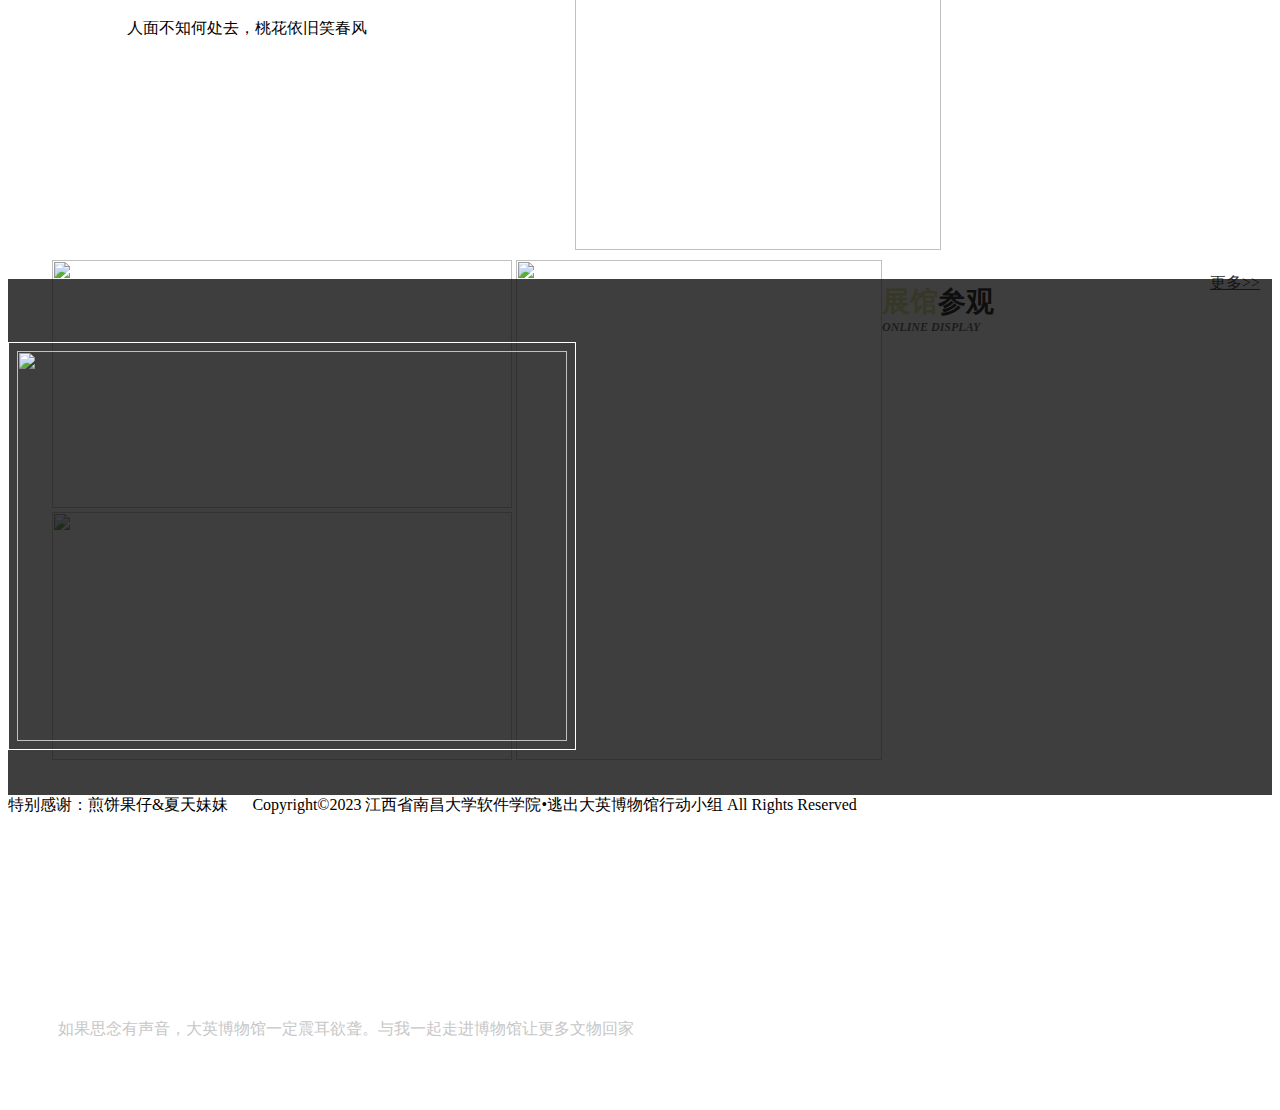
==== commit c4e8260a: "Update index.html" ====
--- a/index.html
+++ b/index.html
@@ -7,7 +7,7 @@
 		<meta http-equiv="X-UA-Compatible" content="ie=edge">
 		<title>逃出大英博物馆</title>
 		<link rel="stylesheet" href="css/public.css" type="text/css">
-		<link rel="stylesheet" href="css/index-style.css" type="text/css">
+		<link rel="stylesheet" href="index-style.css" type="text/css">
 		<script src="js/jquery.3.2.1.js" type="text/javascript"></script>
 		<script src="js/index.js" type="text/javascript"></script>
 	</head>
--- a/index-style.css
+++ b/index-style.css
@@ -0,0 +1,639 @@
+
+	/*banner*/
+
+
+#banner {
+	position: relative;
+	width: 100%;
+	overflow: hidden;
+}
+
+#banner ul {
+	position: absolute;
+	width: 600%;
+}
+
+#banner ul li {
+	float: left;
+	width: 16.66%;
+}
+
+#banner ul li img {
+	display: block;
+	width: 100%;
+}
+
+/* 设置底下四个点的切换 */
+#banner .pageN {
+	position: absolute;
+	left: 50%;
+	margin-left: -70px;
+	z-index: 1;
+	bottom: 40px;
+}
+
+#banner .pageN a {
+	display: block;
+	float: left;
+	width: 15px;
+	height: 15px;
+	margin: 0 10px;
+	background: #B29583;
+	font-weight: 700;
+	border-radius: 50%;
+	cursor: pointer;
+}
+
+#banner .pageN a.cur {
+	background-color: #FFF;
+}
+
+#banner .pageN a:hover {
+	background: #efb327;
+}
+
+/* 设置左右两边两个按钮 */
+#banner .leftBtn,
+#banner .rightBtn {
+	position: absolute;
+	top: 50%;
+	margin-top: -25px;
+	font-family: icon;
+	display: none;
+	width: 86px;
+	height: 52px;
+	color: #fff;
+	border: 2px solid #fff;
+	line-height: 52px;
+	text-align: center;
+	font-size: 20px;
+	cursor: pointer;
+}
+
+#banner .leftBtn {
+	left: 100px;
+}
+
+#banner .rightBtn {
+	right: 100px;
+}
+
+#banner:hover .leftBtn,
+#banner:hover .rightBtn {
+	display: block;
+}
+
+/*通知公告*/
+.notice {
+	width: 100%;
+	height: 84px;
+	padding: 24px 0;
+	background: #E9E9E9;
+	font-size: 18px;
+}
+
+.notice p {
+	float: left;
+	width: 544px;
+	height: 40px;
+	line-height: 44px;
+	overflow: hidden;
+	white-space: nowrap;
+	text-overflow: ellipsis;
+}
+
+.notice p span {
+	color: #d8dc87;
+}
+
+.notice p a {
+	color: #414141;
+}
+
+.notice p a:hover {
+	text-decoration-line: underline;
+}
+
+.notice .search {
+	float: right;
+	width: 516px;
+	height: 40px;
+}
+
+.notice .search .input1 {
+	float: left;
+	display: block;
+	width: 422px;
+	height: 40px;
+	padding-left: 18px;
+	border: 1px solid #D2D2D2;
+}
+
+.notice .search .input2 {
+	float: left;
+	width: 92px;
+	height: 100%;
+	background: #d8dc87;
+	color: black;
+	font-weight: 700;
+	line-height: 40px;
+	text-align: center;
+	border: none;
+}
+
+/*main*/
+.main .title {
+	width: 100%;
+	height: 46px;
+}
+
+.main .title h2 {
+	float: left;
+	height: 46px;
+	font-size: 28px;
+	color: #111;
+}
+
+.main .title h2 span {
+	display: inline-block;
+	height: 28px;
+	line-height: 28px;
+	font-size: 28px;
+	color: #d8dc87;
+}
+
+.main .title h2 em {
+	display: block;
+	height: 12px;
+	line-height: 12px;
+	font-size: 12px;
+	color: #5C5C5C;
+	text-transform: uppercase;
+}
+
+.main .title a {
+	float: right;
+	margin-right: 12px;
+	line-height: 46px;
+	color: #2D2D2D;
+}
+
+/*新闻动态*/
+.main .news {
+	margin-top: 40px;
+}
+
+.main .news .news-lunbo {
+	margin-top: 19px;
+	width: 100%;
+	height: 346px;
+}
+
+.main .news .box {
+	float: left;
+	position: relative;
+	width: 566px;
+	height: 100%;
+}
+
+.main .news .box ul {
+	width: 100%;
+	height: 100%;
+}
+
+.main .news .box ul li {
+	position: absolute;
+	top: 0;
+	left: 0;
+	width: 100%;
+	height: 100%;
+	display: none;
+}
+
+.main .news .box ul li.curr {
+	display: block;
+}
+
+.main .news .box ul li img {
+	position: absolute;
+	top: 0;
+	left: 0;
+	display: block;
+	width: 100%;
+	height: 100%;
+}
+
+.main .news .pageN {
+	position: absolute;
+	bottom: 0;
+	width: 100%;
+	height: 40px;
+	padding: 8px 13px;
+	background: rgba(51, 1, 0, 0.8);
+	color: #fff;
+}
+
+.main .news .pageN p {
+	float: right;
+	height: 100%;
+}
+
+.main .news .pageN p a {
+	float: left;
+	margin-left: 4px;
+	display: block;
+	width: 15px;
+	height: 15px;
+	background: rgba(82, 36, 36);
+	line-height: 24px;
+	text-align: center;
+	border-radius: 50%;
+}
+
+.main .news .pageN p a.cur {
+	background: rgba(124, 92, 93, 0.8);
+}
+
+/* .main .news .box .leftBtn,
+.main .news .box .rightBtn {
+	position: absolute;
+	width: 30px;
+	height: 30px;
+	background-color: #ccc;
+	text-align: center;
+	color: #fff;
+	cursor: pointer;
+	line-height: 30px;
+	font-family: icon;
+	font-size: 10px;
+	font-weight: 600;
+	display: none;
+}
+
+.main .news .box .leftBtn {
+	top: 50%;
+	left: 20px;
+}
+
+.main .news .box .rightBtn {
+	top: 50%;
+	right: 20px;
+}
+
+.box:hover .leftBtn,
+.box:hover .rightBtn {
+	display: block;
+} */
+
+.main .news .newsDetail {
+	float: right;
+	width: 595px;
+	height: 100%;
+	padding: 0 12px;
+}
+
+.main .news .newsDetail .newsDetail-top {
+	width: 100%;
+	padding: 15px 0;
+	border-bottom: 1px solid #C2C2C2;
+}
+
+.main .news .newsDetail .newsDetail-top h2 {
+	width: 100%;
+	line-height: 38px;
+	color: #CF0101;
+	font-size: 18px;
+	font-weight: 700;
+}
+
+.main .news .newsDetail .newsDetail-top p {
+	width: 100%;
+	height: 56px;
+	color: #767676;
+	overflow: hidden;
+	text-overflow: ellipsis;
+}
+
+.main .news .newsDetail ul {
+	padding: 12px 0;
+	overflow: hidden;
+}
+
+.main .news .newsDetail ul li {
+	line-height: 34px;
+}
+
+.main .news .newsDetail ul li:before {
+	content: '';
+	display: inline-block;
+	margin-right: 14px;
+	width: 10px;
+	height: 10px;
+	border-radius: 50%;
+	background: #9F9F9F;
+}
+
+.main .news .newsDetail ul li a {
+	color: #2D2D2D;
+}
+
+.main .news .newsDetail ul li a:hover {
+	color: #CF0101;
+}
+
+/*二创博主*/
+.main .blogger {
+	margin-top: 40px;
+}
+
+.main .blogger ul {
+	margin-top: 24px;
+	width: 100%;
+}
+
+.main .blogger ul li {
+	float: left;
+	margin-right: 2px;
+	width: 398px;
+}
+
+.main .blogger ul li .p-img {
+	width: 398px;
+	height: 196px;
+	overflow: hidden;
+}
+
+
+
+.main .blogger ul li .p-img:hover img{
+	transform:scale(1.2);
+	transition:transform 0.2s ease-in-out;
+}
+
+.main .blogger ul li h2 {
+	width: 100%;
+	height: 44px;
+	line-height: 44px;
+	font-size: 18px;
+	text-align: center;
+	color: #CC0200;
+	font-weight: 700;
+}
+
+.main .blogger ul li p {
+	margin-bottom: 16px;
+	line-height: 14px;
+	text-align: center;
+	white-space: nowrap;
+	overflow: hidden;
+}
+
+/*帮我回家*/
+.main .gohome {
+	margin-top: 35px;
+	width: 100%;
+	height: 325px;
+	background: url("../images/1.index/banner0.jpg") no-repeat center/cover;
+}
+
+.main .gohome .box {
+	margin: 0 auto;
+	width: 214px;
+	height: 100%;
+	padding-top: 118px;
+	text-align: center;
+}
+
+.main .gohome .box h2 {
+	width: 100%;
+	height: 48px;
+	line-height: 48px;
+	font-size: 48px;
+	color: #fff;
+}
+
+.main .gohome .box h2 span {
+	width: 100%;
+	height: 48px;
+	line-height: 48px;
+	font-size: 48px;
+	color: #CE0205;
+}
+
+.main .gohome .box p {
+	width: 150%;
+	height: 40px;
+	line-height: 40px;
+	font-size: 14px;
+	color: #fff;
+	font-weight: 700;
+}
+
+.main .gohome .box a {
+	margin: 10px auto;
+	display: block;
+	width: 120px;
+	height: 30px;
+	line-height: 30px;
+	border: 1px solid #fff;
+	color: #fff;
+}
+
+.main .gohome .lineL,
+.main .gohome .lineR {
+	position: relative;
+	top: -50%;
+	width: 190px;
+	height: 2px;
+	background: #fff;
+}
+
+.main .gohome .lineL {
+	left: 28%;
+}
+
+.main .gohome .lineR {
+	left: 58%;
+}
+
+
+
+
+
+/*晚清百态*/
+.main .qing-dynasty {
+	margin-top: 40px;
+}
+
+.main .qing-dynasty ul {
+	margin-top: 24px;
+	width: 100%;
+	height: 510px;
+}
+
+.main .qing-dynasty ul li {
+	float: left;
+	height: 100%;
+	overflow: hidden;
+}
+
+.main .qing-dynasty ul li .img1 {
+	position: relative;
+	width: 366px;
+	height:500px;
+	
+}
+
+.main .qing-dynasty ul li .img2 {
+	position: relative;
+	margin: 0 4px;
+	width: 460px;
+}
+
+.main .qing-dynasty ul li .img2 img {
+	height:248px;
+	
+}
+
+.main .qing-dynasty ul li img {
+	display: block;
+	width:100%;
+	height:100%;
+	overflow:hidden;
+
+}
+
+.main .qing-dynasty ul li .img2:nth-child(1) {
+	margin-bottom: 4px;
+}
+
+.main .qing-dynasty ul li .shade {
+	position: absolute;
+	top: 0;
+	left: 0;
+	width: 100%;
+	height: 100%;
+	background: rgba(44, 46, 43, 0.7);
+	text-align: center;
+	color: #fff;
+	opacity: 0;
+	-webkit-transition: all .5s;
+	-moz-transition: all .5s;
+	-ms-transition: all .5s;
+	-o-transition: all .5s;
+	transition: all .5s;
+}
+
+.main .qing-dynasty ul li .img:hover .shade {
+	opacity: 1;
+}
+
+.main .qing-dynasty ul li .shade h2 {
+	margin-top: 20%;
+	width: 100%;
+	height: 30px;
+	line-height: 30px;
+	font-size: 18px;
+	font-weight: 700;
+}
+
+.main .qing-dynasty ul li .img1 .shade h2 {
+	margin-top: 50%;
+}
+
+
+
+.main .qing-dynasty ul li .shade p {
+	margin: 10px auto;
+	width: 70%;
+	line-height: 20px;
+	text-align: center;
+	color: #999;
+}
+
+.main .qing-dynasty ul li .shade a {
+	margin: 10px auto;
+	display: block;
+	width: 70px;
+	height: 22px;
+	line-height: 20px;
+	border: 1px solid #fff;
+	color: #fff;
+	text-align: center;
+}
+
+/*展馆参观*/
+.main .show {
+	margin-top: 40px;
+}
+
+.main .showCulture {
+	position: relative;
+	margin-top: 24px;
+	width: 100%;
+	height: 516px;
+	background: url("../images/1.index/banner1.jpg") no-repeat center/cover;
+}
+
+.main .showCulture .shade {
+	position: absolute;
+	top: 0;
+	content: '';
+	display: block;
+	width: 100%;
+	height: 516px;
+	background: rgba(14, 14, 14, 0.8);
+}
+
+.main .showCulture .video {
+	margin-top: 63px;
+	float: left;
+	width: 550px;
+	height: 390px;
+	padding: 8px;
+	border: 1px solid #fff;
+}
+
+.main .showCulture .video img{
+	overflow:hidden;
+	width:100%;
+	height:100%;
+}
+
+
+.main .showCulture .introduce {
+	float: left;
+	margin-left: 25px;
+	padding: 25px;
+	width: 625px;
+	height: 100%;
+	color: #fff;
+}
+
+.main .showCulture .introduce h3 {
+	margin-top: 156px;
+	width: 100%;
+	height: 56px;
+	line-height: 56px;
+	font-size: 30px;
+	font-weight: 700;
+}
+
+.main .showCulture .introduce p {
+	line-height: 24px;
+	color: #C7C7C7;
+}
+
+.main .showCulture .introduce a {
+	margin-top: 20px;
+	display: block;
+	width: 70px;
+	height: 22px;
+	line-height: 20px;
+	color: #fff;
+	border: 1px solid #fff;
+	text-align: center;
+}
+
+
+
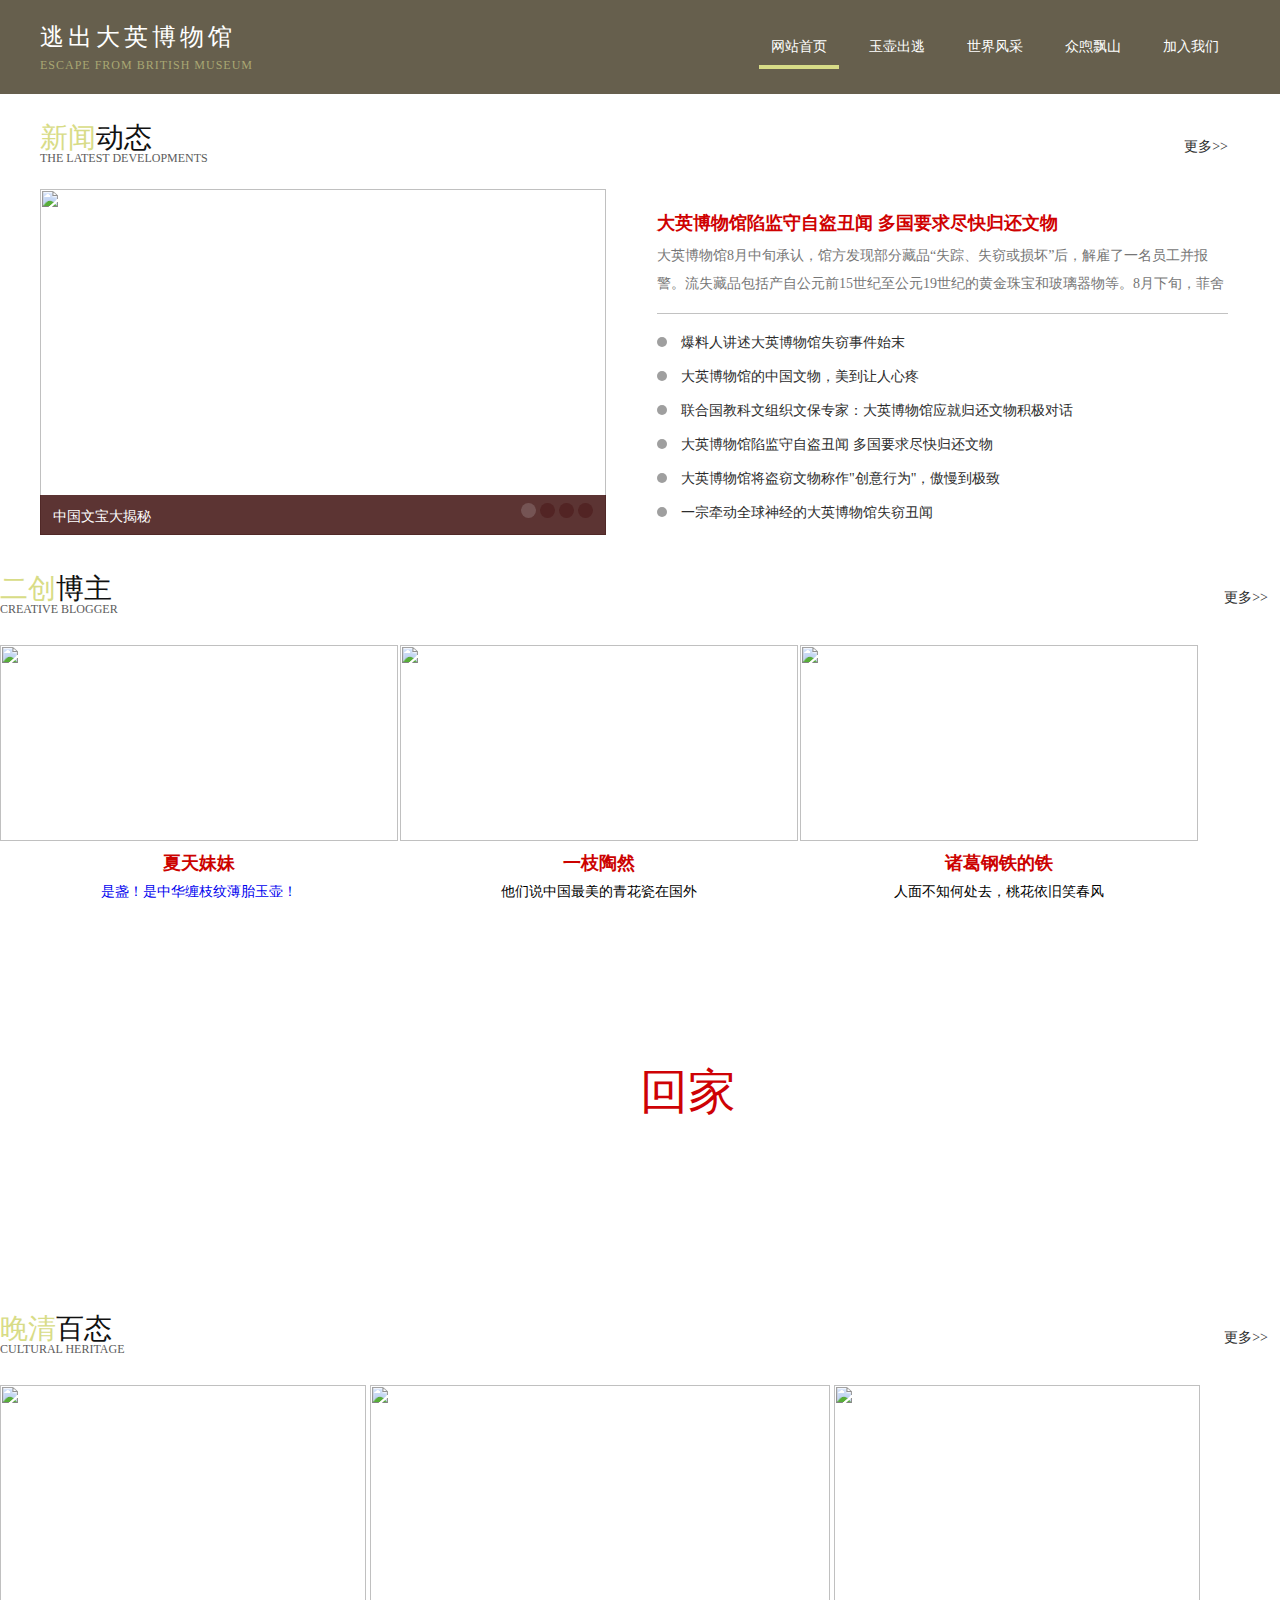
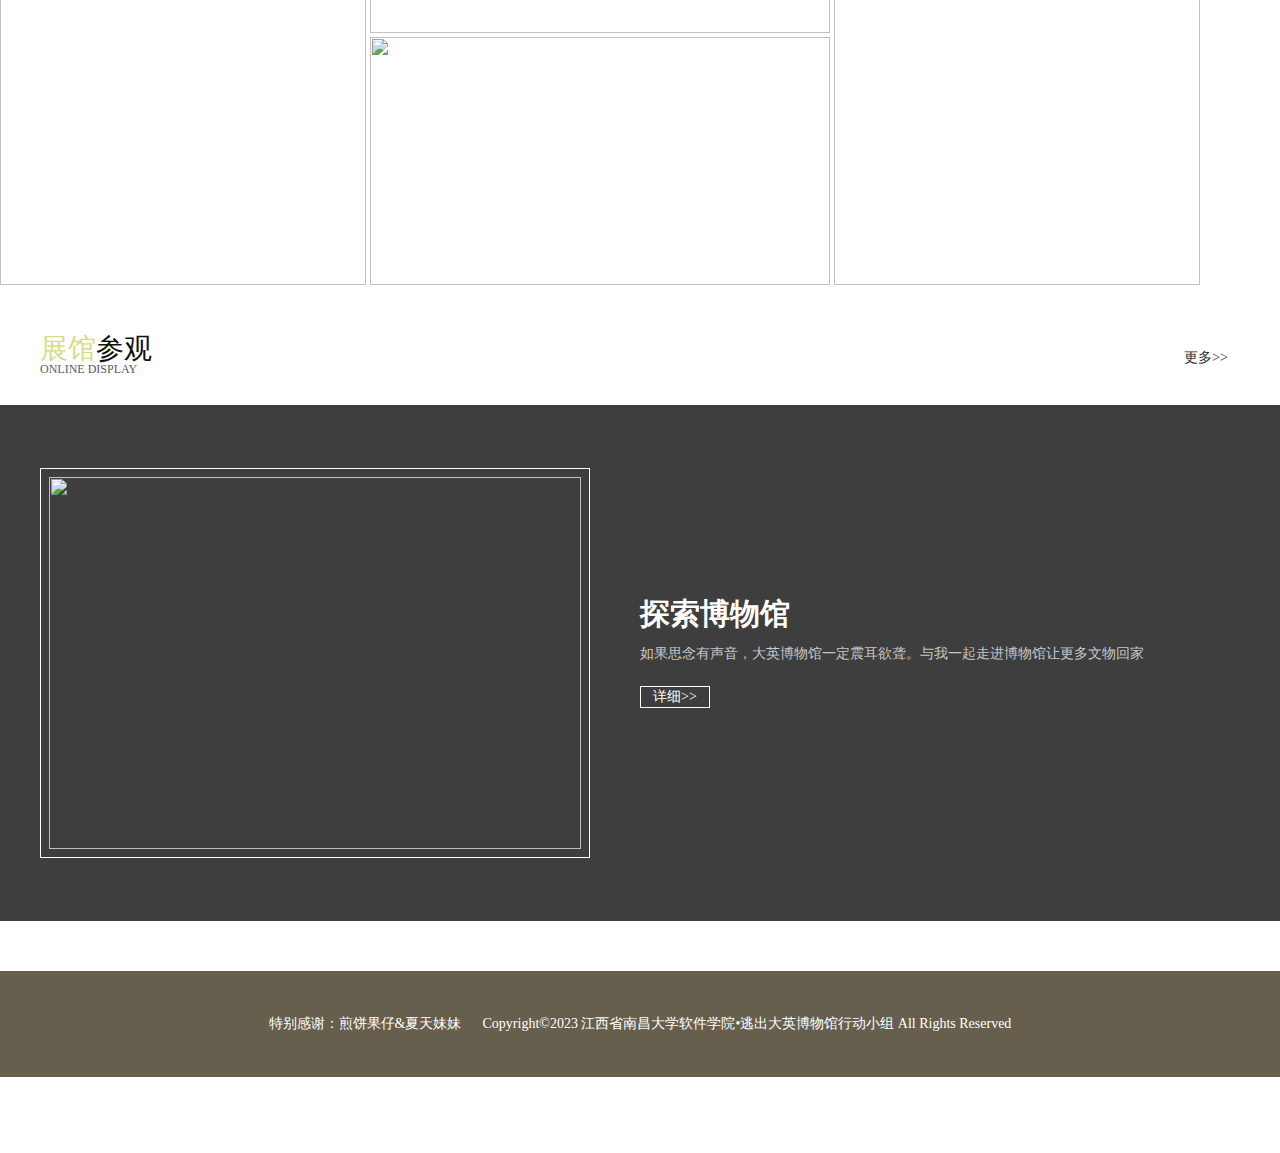
==== commit 0afaa399: "Update index.html" ====
--- a/index.html
+++ b/index.html
@@ -6,7 +6,7 @@
 			content="width=device-width, user-scalable=no, initial-scale=1.0, maximum-scale=1.0, minimum-scale=1.0">
 		<meta http-equiv="X-UA-Compatible" content="ie=edge">
 		<title>逃出大英博物馆</title>
-		<link rel="stylesheet" href="css/public.css" type="text/css">
+		<link rel="stylesheet" href="public.css" type="text/css">
 		<link rel="stylesheet" href="index-style.css" type="text/css">
 		<script src="js/jquery.3.2.1.js" type="text/javascript"></script>
 		<script src="js/index.js" type="text/javascript"></script>
--- a/public.css
+++ b/public.css
@@ -0,0 +1,104 @@
+* {
+	margin: 0;
+	padding: 0;
+	box-sizing: border-box;
+	font: 14px/28px "微软雅黑";
+}
+
+ul {
+	list-style: none;
+}
+
+a {
+	text-decoration: none;
+}
+
+@font-face {
+	font-family: icon;
+	src: url(../font/iconfont.css), url(../font/iconfont.eot), url(../font/iconfont.svg), url(../font/iconfont.ttf);
+}
+
+.center {
+	width: 1200px;
+	margin: 0 auto;
+}
+
+.clear:after {
+	content: '';
+	display: block;
+	clear: both;
+}
+
+/*header*/
+.header {
+	position: fixed;
+	top: 0;
+	width: 100%;
+	height: 94px;
+	padding: 25px 0;
+	background:#665f4d;
+	/* 设置透明度增加设计感 */
+	z-index: 9999;
+	/* 设置高度,是页头始终显示在页面最前面 */
+}
+
+.header h2 {
+	float: left;
+	width: 280px;
+	height: 44px;
+	color: #fff;
+	font-size: 24px;
+	line-height: 24px;
+	letter-spacing: 4px;
+}
+
+.header h2 span {
+	font-size: 12px;
+	line-height: 12px;
+	color: #a9a773;
+	letter-spacing: 1px;
+}
+
+.header .headerNav {
+	float: right;
+	height: 100%;
+}
+
+.header .headerNav a {
+	display: block;
+	float: left;
+	height: 44px;
+	line-height: 44px;
+	margin: 0 9px;
+	padding: 0 12px;
+	border-bottom: 4px solid transparent;
+	color: #fff;
+}
+
+.header .headerNav a.cur {
+	border-bottom: 4px solid #d8dc87;
+}
+
+.header .headerNav a:hover {
+	border-bottom: 4px solid  #d8dc87;
+}
+
+/*footer*/
+.footer {
+	margin-top: 50px;
+	width: 100%;
+	height: 182px;
+}
+
+
+
+.footer .copyright {
+	margin-top: 16px;
+	width: 100%;
+	height: 106px;
+	background: #665f4d;
+	line-height: 106px;
+	text-align: center;
+	color: #fff;
+}
+
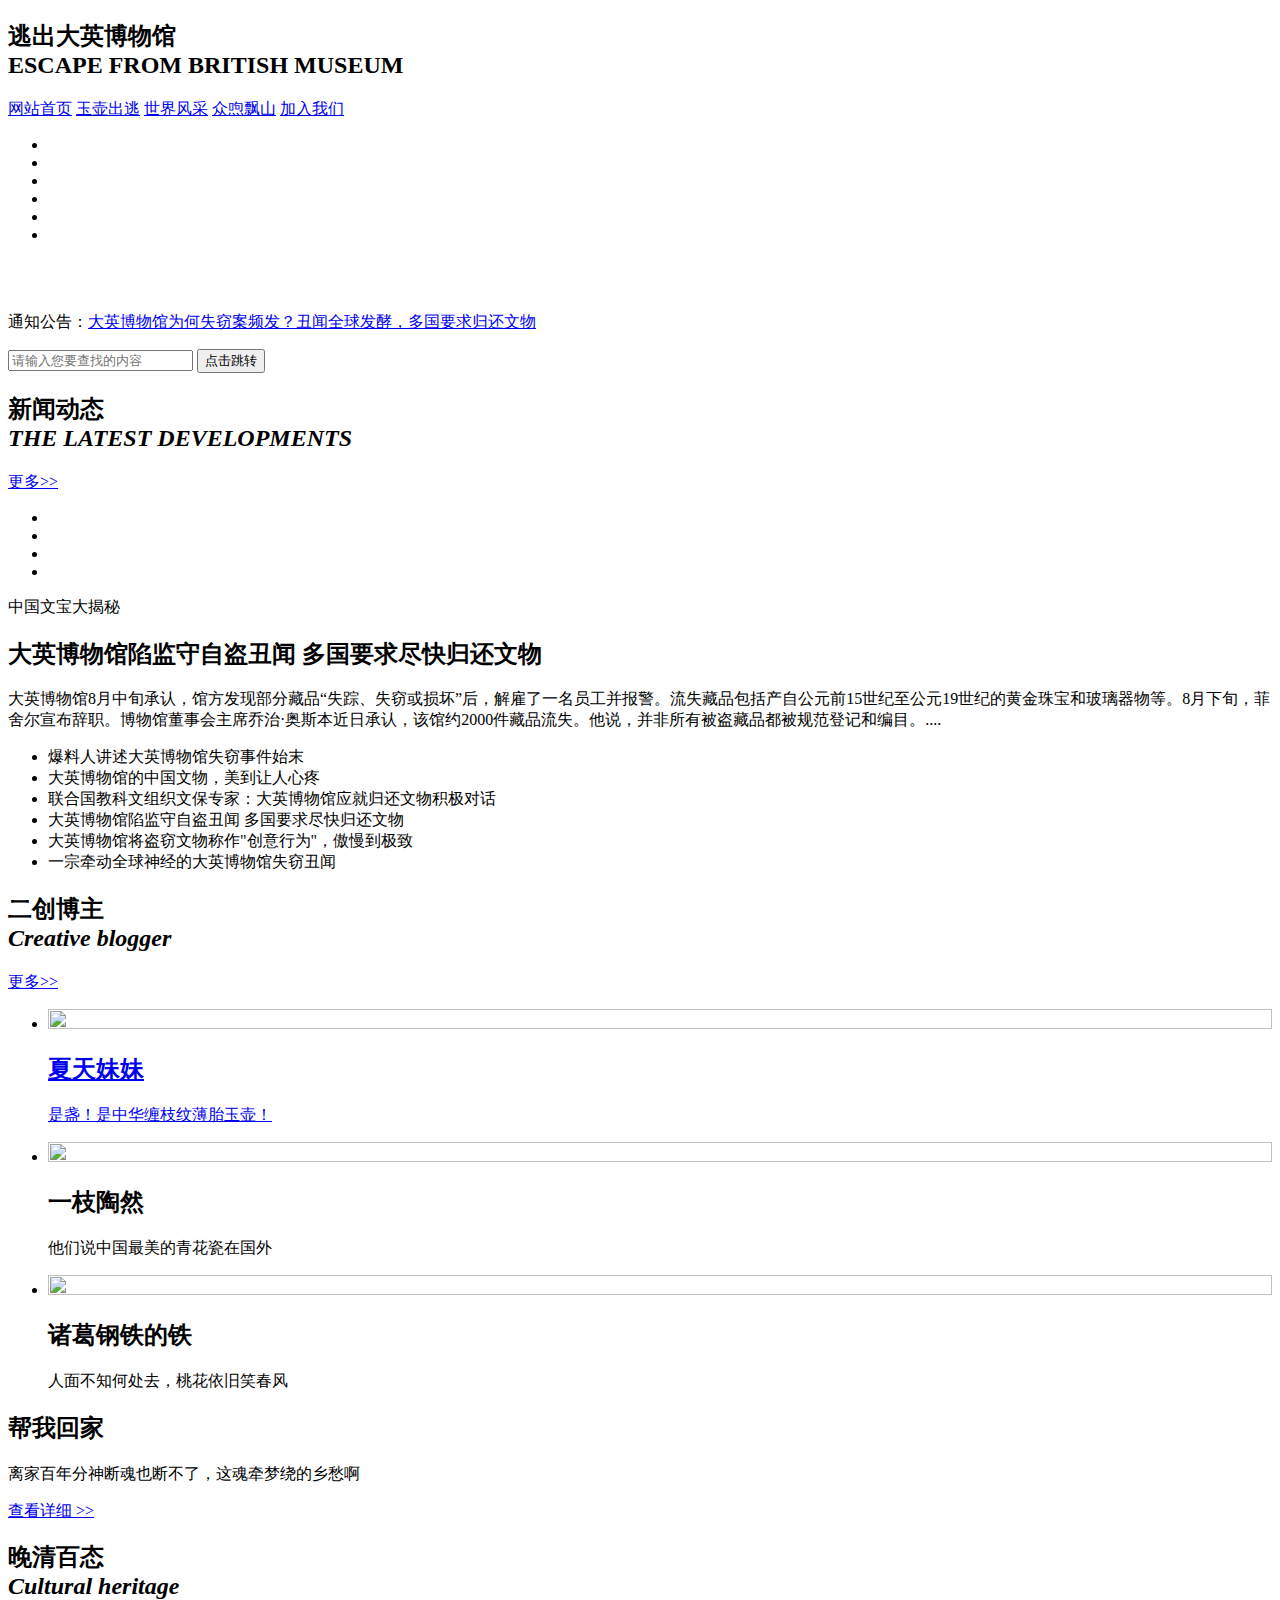
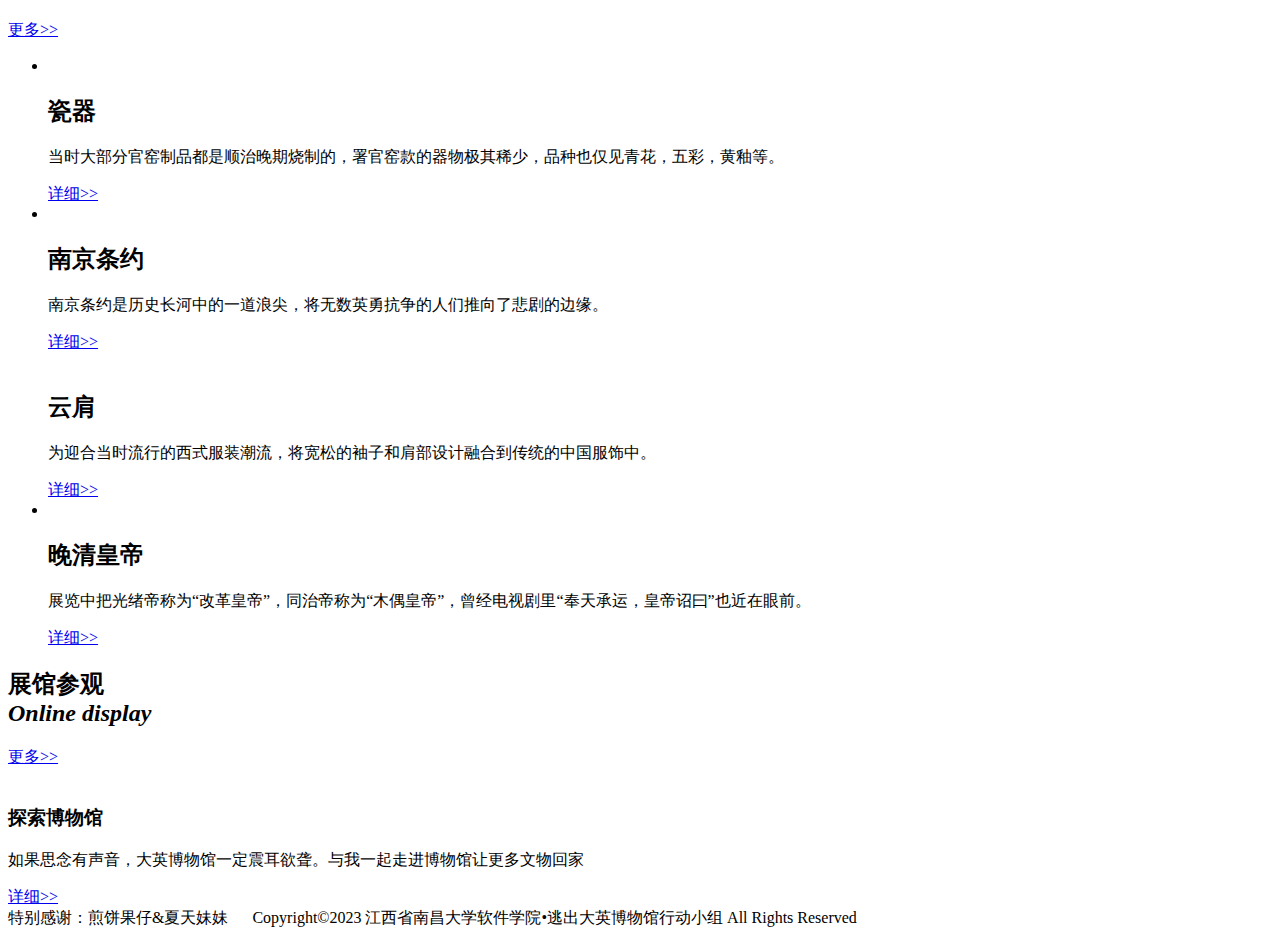
==== commit edca39df: "Update index.html" ====
--- a/index.html
+++ b/index.html
@@ -6,8 +6,8 @@
 			content="width=device-width, user-scalable=no, initial-scale=1.0, maximum-scale=1.0, minimum-scale=1.0">
 		<meta http-equiv="X-UA-Compatible" content="ie=edge">
 		<title>逃出大英博物馆</title>
-		<link rel="stylesheet" href="public.css" type="text/css">
-		<link rel="stylesheet" href="index-style.css" type="text/css">
+		<link rel="stylesheet" href="css/public.css" type="text/css">
+		<link rel="stylesheet" href="css/index-style.css" type="text/css">
 		<script src="js/jquery.3.2.1.js" type="text/javascript"></script>
 		<script src="js/index.js" type="text/javascript"></script>
 	</head>
